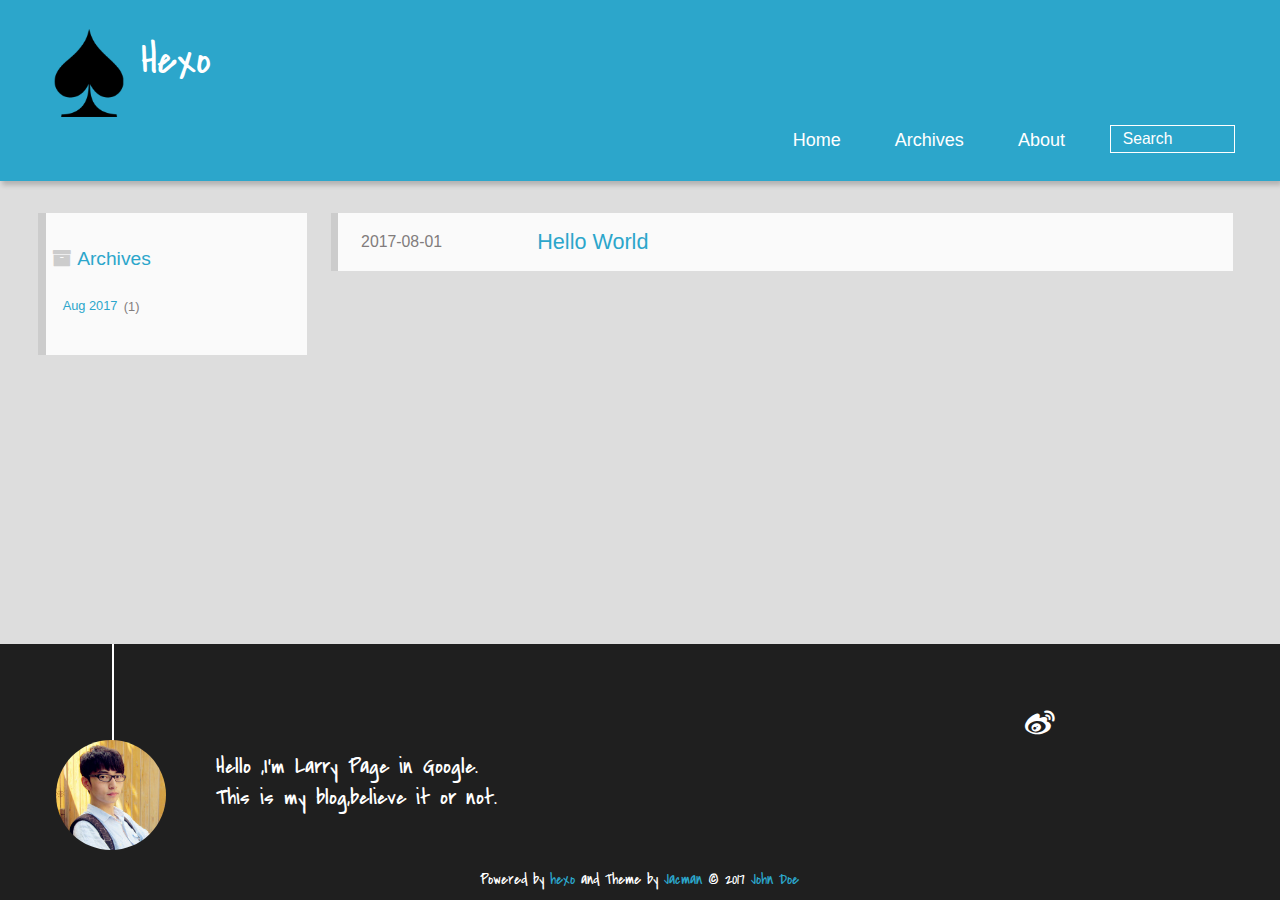
==== archives/index.html @ 09ef7fbb "Site updated: 2017-08-01 20:43:48" ====
<!DOCTYPE HTML>
<html >
<head>
  <meta charset="UTF-8">
  
    <title>Archives | Hexo</title>
    <meta name="viewport" content="width=device-width, initial-scale=1,user-scalable=no">
    
    <meta name="author" content="John Doe">
    

    
    <meta property="og:type" content="website">
<meta property="og:title" content="Hexo">
<meta property="og:url" content="http://adlz.xyz/archives/index.html">
<meta property="og:site_name" content="Hexo">
<meta name="twitter:card" content="summary">
<meta name="twitter:title" content="Hexo">

    
    <link rel="alternative" href="/atom.xml" title="Hexo" type="application/atom+xml">
    
    
    <link rel="icon" href="/img/favicon.ico">
    
    
    <link rel="apple-touch-icon" href="/img/jacman.jpg">
    <link rel="apple-touch-icon-precomposed" href="/img/jacman.jpg">
    
    <link rel="stylesheet" href="/css/style.css">
</head>

    <body>
      <header>
        
<div>
		
			<div id="imglogo">
				<a href="/"><img src="/img/logo.png" alt="Hexo" title="Hexo"/></a>
			</div>
			
			<div id="textlogo">
				<h1 class="site-name"><a href="/" title="Hexo">Hexo</a></h1>
				<h2 class="blog-motto"></h2>
			</div>
			<div class="navbar"><a class="navbutton navmobile" href="#" title="Menu">
			</a></div>
			<nav class="animated">
				<ul>
					<ul>
					 
						<li><a href="/">Home</a></li>
					
						<li><a href="/archives">Archives</a></li>
					
						<li><a href="/about">About</a></li>
					
					<li>
 					
					<form class="search" action="//google.com/search" method="get" accept-charset="utf-8">
						<label>Search</label>
						<input type="search" id="search" name="q" autocomplete="off" maxlength="20" placeholder="Search" />
						<input type="hidden" name="q" value="site:adlz.xyz">
					</form>
					
					</li>
				</ul>
			</nav>			
</div>
      </header>
      <div id="container">
        

<div class="archive-title" >
  <h2 class="archive-icon">Archives</h2>
  
  <div class="archiveslist archive-float clearfix">
   <ul class="archive-list"><li class="archive-list-item"><a class="archive-list-link" href="/archives/2017/08/">Aug 2017</a><span class="archive-list-count">1</span></li></ul>
 </div>
  
</div>
<div id="main" class="archive-part clearfix">
  <div id="archive-page">

  <section class="post" itemscope itemprop="blogPost">
  
    <a href="/2017/08/01/hello-world/" title="Hello World" itemprop="url">
  

    <time datetime="2017-08-01T06:17:21.633Z" itemprop="datePublished">2017-08-01</time>


    <h1 itemprop="name">Hello World</h1>

  </a>
</section>


  </div>
</div>

      </div>
      <footer><div id="footer" >
	
	<div class="line">
		<span></span>
		<div class="author"></div>
	</div>
	
	
	<section class="info">
		<p> Hello ,I&#39;m Larry Page in Google. <br/>
			This is my blog,believe it or not.</p>
	</section>
	 
	<div class="social-font" class="clearfix">
		
		<a href="http://weibo.com/2176287895" target="_blank" class="icon-weibo" title="微博"></a>
		
		
		
		
		
		
		
		
		
		
	</div>
			
		

		<p class="copyright">
		Powered by <a href="http://hexo.io" target="_blank" title="hexo">hexo</a> and Theme by <a href="https://github.com/wuchong/jacman" target="_blank" title="Jacman">Jacman</a> © 2017 
		
		<a href="/about" target="_blank" title="John Doe">John Doe</a>
		
		
		</p>
</div>
</footer>
      <script src="/js/jquery-2.0.3.min.js"></script>
<script src="/js/jquery.imagesloaded.min.js"></script>
<script src="/js/gallery.js"></script>
<script src="/js/jquery.qrcode-0.12.0.min.js"></script>

<script type="text/javascript">
$(document).ready(function(){ 
  $('.navbar').click(function(){
    $('header nav').toggleClass('shownav');
  });
  var myWidth = 0;
  function getSize(){
    if( typeof( window.innerWidth ) == 'number' ) {
      myWidth = window.innerWidth;
    } else if( document.documentElement && document.documentElement.clientWidth) {
      myWidth = document.documentElement.clientWidth;
    };
  };
  var m = $('#main'),
      a = $('#asidepart'),
      c = $('.closeaside'),
      o = $('.openaside');
  c.click(function(){
    a.addClass('fadeOut').css('display', 'none');
    o.css('display', 'block').addClass('fadeIn');
    m.addClass('moveMain');
  });
  o.click(function(){
    o.css('display', 'none').removeClass('beforeFadeIn');
    a.css('display', 'block').removeClass('fadeOut').addClass('fadeIn');      
    m.removeClass('moveMain');
  });
  $(window).scroll(function(){
    o.css("top",Math.max(80,260-$(this).scrollTop()));
  });
  
  $(window).resize(function(){
    getSize(); 
    if (myWidth >= 1024) {
      $('header nav').removeClass('shownav');
    }else{
      m.removeClass('moveMain');
      a.css('display', 'block').removeClass('fadeOut');
      o.css('display', 'none');
        
    }
  });
});
</script>










<link rel="stylesheet" href="/fancybox/jquery.fancybox.css" media="screen" type="text/css">
<script src="/fancybox/jquery.fancybox.pack.js"></script>
<script type="text/javascript">
$(document).ready(function(){ 
  $('.article-content').each(function(i){
    $(this).find('img').each(function(){
      if ($(this).parent().hasClass('fancybox')) return;
      var alt = this.alt;
      if (alt) $(this).after('<span class="caption">' + alt + '</span>');
      $(this).wrap('<a href="' + this.src + '" title="' + alt + '" class="fancybox"></a>');
    });
    $(this).find('.fancybox').each(function(){
      $(this).attr('rel', 'article' + i);
    });
  });
  if($.fancybox){
    $('.fancybox').fancybox();
  }
}); 
</script>



<!-- Analytics Begin -->



<script>
var _hmt = _hmt || [];
(function() {
  var hm = document.createElement("script");
  hm.src = "//hm.baidu.com/hm.js?e6d1f421bbc9962127a50488f9ed37d1";
  var s = document.getElementsByTagName("script")[0]; 
  s.parentNode.insertBefore(hm, s);
})();
</script>



<!-- Analytics End -->

<!-- Totop Begin -->

	<div id="totop">
	<a title="Back to Top"><img src="/img/scrollup.png"/></a>
	</div>
	<script src="/js/totop.js"></script>

<!-- Totop End -->

<!-- MathJax Begin -->
<!-- mathjax config similar to math.stackexchange -->


<!-- MathJax End -->

<!-- Tiny_search Begin -->

<!-- Tiny_search End -->

    </body>
   </html>
---- css/style.css ----
html,body,div,span,applet,object,iframe,h1,h2,h3,h4,h5,h6,p,blockquote,pre,a,abbr,acronym,address,big,cite,code,del,dfn,em,img,ins,kbd,q,s,samp,small,strike,strong,sub,sup,tt,var,dl,dt,dd,ol,ul,li,fieldset,form,label,legend,table,caption,tbody,tfoot,thead,tr,th,td{margin:0;padding:0;border:0;outline:0;font-weight:inherit;font-style:inherit;font-family:inherit;font-size:100%;vertical-align:baseline}body{line-height:1;color:#000;background:#fff}ol,ul{list-style:none}table{border-collapse:separate;border-spacing:0;vertical-align:middle}caption,th,td{text-align:left;font-weight:normal;vertical-align:middle}a img{border:none}/* custom Font*/
@font-face{font-family:"covered_by_your_graceregular";font-weight:normal;font-style:normal;src:url("../font/coveredbyyourgrace-webfont.eot");src:url("../font/coveredbyyourgrace-webfont.eot?#iefix") format('embedded-opentype'),url("../font/coveredbyyourgrace-webfont.svg#covered_by_your_graceregular") format('svg'),url("../font/coveredbyyourgrace-webfont.woff") format('woff'),url("../font/coveredbyyourgrace-webfont.ttf") format('truetype')}/* icon Font */
@font-face{font-family:"FontAwesome";font-style:normal;font-weight:normal;src:url("../font/fontawesome-webfont.eot?v=#4.0.3");src:url("../font/fontawesome-webfont.eot?#iefix&v=#4.0.3") format("embedded-opentype"),url("../font/fontawesome-webfont.woff?v=#4.0.3") format("woff"),url("../font/fontawesome-webfont.ttf?v=#4.0.3") format("truetype"),url("../font/fontawesome-webfont.svg#fontawesomeregular?v=#4.0.3") format("svg")}@font-face{font-family:"fontdiao";font-weight:normal;font-style:normal;src:url("../font/fontdiao.eot");src:url("../font/fontdiao.eot?#iefix") format('embedded-opentype'),url("../font/fontdiao.svg#fontdiao") format('svg'),url("../font/fontdiao.woff") format('woff'),url("../font/fontdiao.ttf") format('truetype')}/* Public style */
*{-webkit-margin-before:0;-webkit-margin-after:0}body{background:#ddd;font-family:"Helvetica Neue","Helvetica","Microsoft YaHei","WenQuanYi Micro Hei",Arial,sans-serif;font-size:100%;color:#817c7c;line-height:1.5;min-height:100vh;display:-webkit-flex;display:-webkit-box;display:-moz-box;display:-webkit-flex;display:-ms-flexbox;display:box;display:flex;-webkit-flex-direction:column;-webkit-box-orient:vertical;-moz-box-orient:vertical;-o-box-orient:vertical;-webkit-flex-direction:column;-ms-flex-direction:column;flex-direction:column}iframe{margin-top:10px}small{font-size:80%}sub,sup{font-size:75%;line-height:0;position:relative;vertical-align:baseline}sup{top:-.5em;padding-left:.3em}sub{bottom:-.25em}a{text-decoration:none;color:#817c7c;}a:hover,a:focus{outline:0;text-decoration:none;-webkit-transition:color 0.25s, background 0.5s;-moz-transition:color 0.25s, background 0.5s;-o-transition:color 0.25s, background 0.5s;-ms-transition:color 0.25s, background 0.5s;transition:color 0.25s, background 0.5s}a:hover:before{-webkit-transition:color 0.25s, background 0.5s;-moz-transition:color 0.25s, background 0.5s;-o-transition:color 0.25s, background 0.5s;-ms-transition:color 0.25s, background 0.5s;transition:color 0.25s, background 0.5s}input:focus{outline:none}input,button{margin:0;padding:0;}input::-moz-focus-inner,button::-moz-focus-inner{border:0;padding:0}h1{font-size:1.5em}.fa{display:inline-block;font-family:FontAwesome;font-style:normal;font-weight:normal;line-height:1;-webkit-font-smoothing:antialiased;-moz-osx-font-smoothing:grayscale}.clearfix{zoom:1}.clearfix:before,.clearfix:after{content:"";display:table}.clearfix:after{clear:both}::-webkit-input-placeholder{color:#fff;padding:2px 0 0 4px}::-moz-placeholder{color:#fff;padding:2px 0 0 4px}:-ms-input-placeholder{color:#fff;padding:2px 0 0 4px}::-webkit-input-placeholder::before{font-family:"FontAwesome";-webkit-font-smoothing:antialiased;-moz-osx-font-smoothing:grayscale;content:"\f002";padding-right:4px}::-moz-placeholder:before{font-family:"FontAwesome";-webkit-font-smoothing:antialiased;-moz-osx-font-smoothing:grayscale;content:"\f002";padding-right:4px}:-ms-input-placeholder::before{font-family:"FontAwesome";-webkit-font-smoothing:antialiased;-moz-osx-font-smoothing:grayscale;content:"\f002";padding-right:4px}input[type="search"]::-webkit-search-cancel-button,input[type="search"]::-webkit-search-decoration{-webkit-appearance:none}::-webkit-search-cancel-button:after{font-family:"FontAwesome";-webkit-font-smoothing:antialiased;-moz-osx-font-smoothing:grayscale;content:'\f00d';color:#fff;padding-right:4px}/* css3 animate */
.animated{-webkit-animation-fill-mode:both;-moz-animation-fill-mode:both;-o-animation-fill-mode:both;-ms-animation-fill-mode:both;animation-fill-mode:both;-webkit-animation-duration:1s;-moz-animation-duration:1s;-o-animation-duration:1s;-ms-animation-duration:1s;animation-duration:1s}@-webkit-keyframes fadeIn{0%{opacity:0;-ms-filter:"progid:DXImageTransform.Microsoft.Alpha(Opacity=0)";filter:alpha(opacity=0)}100%{opacity:1;-ms-filter:none;filter:none}}.fadeIn{-webkit-animation-name:fadeIn;-moz-animation-name:fadeIn;-o-animation-name:fadeIn;-ms-animation-name:fadeIn;animation-name:fadeIn}.fadeOut{-webkit-animation-name:fadeOut;-moz-animation-name:fadeOut;-o-animation-name:fadeOut;-ms-animation-name:fadeOut;animation-name:fadeOut}@-moz-keyframes fadeInDown{0%{opacity:0;-ms-filter:"progid:DXImageTransform.Microsoft.Alpha(Opacity=0)";filter:alpha(opacity=0);-webkit-transform:translateY(-20px);-moz-transform:translateY(-20px);-o-transform:translateY(-20px);-ms-transform:translateY(-20px);transform:translateY(-20px)}100%{opacity:1;-ms-filter:none;filter:none;-webkit-transform:translateY(0);-moz-transform:translateY(0);-o-transform:translateY(0);-ms-transform:translateY(0);transform:translateY(0)}}@-webkit-keyframes fadeInDown{0%{opacity:0;-ms-filter:"progid:DXImageTransform.Microsoft.Alpha(Opacity=0)";filter:alpha(opacity=0);-webkit-transform:translateY(-20px);-moz-transform:translateY(-20px);-o-transform:translateY(-20px);-ms-transform:translateY(-20px);transform:translateY(-20px)}100%{opacity:1;-ms-filter:none;filter:none;-webkit-transform:translateY(0);-moz-transform:translateY(0);-o-transform:translateY(0);-ms-transform:translateY(0);transform:translateY(0)}}@-o-keyframes fadeInDown{0%{opacity:0;-ms-filter:"progid:DXImageTransform.Microsoft.Alpha(Opacity=0)";filter:alpha(opacity=0);-webkit-transform:translateY(-20px);-moz-transform:translateY(-20px);-o-transform:translateY(-20px);-ms-transform:translateY(-20px);transform:translateY(-20px)}100%{opacity:1;-ms-filter:none;filter:none;-webkit-transform:translateY(0);-moz-transform:translateY(0);-o-transform:translateY(0);-ms-transform:translateY(0);transform:translateY(0)}}@keyframes fadeInDown{0%{opacity:0;-ms-filter:"progid:DXImageTransform.Microsoft.Alpha(Opacity=0)";filter:alpha(opacity=0);-webkit-transform:translateY(-20px);-moz-transform:translateY(-20px);-o-transform:translateY(-20px);-ms-transform:translateY(-20px);transform:translateY(-20px)}100%{opacity:1;-ms-filter:none;filter:none;-webkit-transform:translateY(0);-moz-transform:translateY(0);-o-transform:translateY(0);-ms-transform:translateY(0);transform:translateY(0)}}body >header{width:100%;-webkit-box-shadow:2px 4px 5px rgba(3,3,3,0.2);box-shadow:2px 4px 5px rgba(3,3,3,0.2);background:url("../") center #2ca6cb;color:#fff;padding:1em 0 .8em;}@media only screen and (min-width:1024px){body >header{padding:1.8em 0 1.5em}}body >header >div{width:95%;margin:0 auto;position:relative;overflow:hidden;}@media only screen and (min-width:1024px){body >header >div{width:93%}}body >header a{display:block;color:#fff}#imglogo{float:left;width:4em;height:4em;}@media only screen and (min-width:768px){#imglogo{width:5em}}@media only screen and (min-width:1024px){#imglogo{width:5.5em}}#imglogo img{width:4em;}@media only screen and (min-width:768px){#imglogo img{width:5em}}@media only screen and (min-width:1024px){#imglogo img{width:5.5em}}#textlogo{float:left;width:75%;margin-left:.5em;}#textlogo h1.site-name{width:86%;font-family:"covered_by_your_graceregular";font-size:200%;line-height:1.5;-webkit-font-smoothing:antialiased;-moz-osx-font-smoothing:grayscale;}@media only screen and (min-width:768px){#textlogo h1.site-name{font-size:240%}}@media only screen and (min-width:1024px){#textlogo h1.site-name{font-size:280%}}#textlogo h2.blog-motto{font-size:.7em;font-weight:normal;}@media only screen and (min-width:768px){#textlogo h2.blog-motto{font-size:100%}}@media only screen and (min-width:1024px){#textlogo h2.blog-motto{font-size:110%}}.navbar{position:absolute;width:2em;right:0;top:1em;padding:.5em;}@media only screen and (min-width:1024px){.navbar{display:none}}.navbutton::before{font-family:"FontAwesome";-webkit-font-smoothing:antialiased;-moz-osx-font-smoothing:grayscale;content:"\f0c9"}.navmobile::before{padding-left:1em}header nav{float:left;width:100%;font-size:112.5%;padding-top:.5em;max-height:.01em;-webkit-transition:max-height 1s ease-out;-moz-transition:max-height 1s ease-out;-o-transition:max-height 1s ease-out;-ms-transition:max-height 1s ease-out;transition:max-height 1s ease-out;}@media only screen and (min-width:568px){header nav{width:50%}}@media only screen and (min-width:1024px){header nav{float:right;width:auto;margin-top:1em;max-height:none}}@media only screen and (min-width:1024px){header nav ul{float:right}}@media only screen and (min-width:1024px){header nav ul li{float:left}}header nav ul li a{padding:.2em 0 .2em 1em;}@media only screen and (min-width:1024px){header nav ul li a{padding:.2em 1.5em}}header nav ul li a:hover{background:#1b7f9e;color:#e9cd4c}.shownav{max-height:40em}.search{padding:.1em 0 0 1em;}.search input{-webkit-appearance:textfield;font-size:.87em;line-height:1.7;border:1px solid #fff;color:#fff;background:transparent;width:80%;padding-left:.5em;}@media only screen and (min-width:1024px){.search input{width:8em;-webkit-transition:0.5s width;-moz-transition:0.5s width;-o-transition:0.5s width;-ms-transition:0.5s width;transition:0.5s width}.search input:focus{width:15em}}.search label{display:none}/* index layout */
#container{-webkit-flex:1;width:95%;margin:0 auto;overflow:hidden;}@media only screen and (min-width:768px){#container{width:96%}}@media only screen and (min-width:1024px){#container{width:94%}}@media only screen and (min-width:1560px){#container{width:82%}}#main{margin:1em 0 0;line-height:1.8;}@media only screen and (min-width:1024px){#main{margin:2em 0 0;width:75%;float:left;-webkit-transition:margin 0.5s ease-out;-moz-transition:margin 0.5s ease-out;-o-transition:margin 0.5s ease-out;-ms-transition:margin 0.5s ease-out;transition:margin 0.5s ease-out}}#main section.post{background:#fafafa;margin-bottom:.125em;}#main section.post a{display:block;border-left:.5em solid #ccc;-webkit-transition:border-left 0.45s;-moz-transition:border-left 0.45s;-o-transition:border-left 0.45s;-ms-transition:border-left 0.45s;transition:border-left 0.45s;padding:.5em;}@media only screen and (min-width:768px){#main section.post a{padding:1em}}#main section.post a:hover{border-left:.5em solid #2ca6cb}#main section.post a h1{color:#2ca6cb;line-height:2}#main section.post a p{color:#817c7c}#main section.post a time{color:#817c7c;display:block;margin:.5em 0;font-size:.9em}#main article.post-expand{background:#fafafa;margin-bottom:3.5em;}#main article.post-expand .img-logo{max-width:180px;max-height:96px;display:block !important;margin-right:.7em;margin-left:.7em;padding:0;float:right;clear:right}#main article.post-expand .img-topic{max-width:300px;max-height:1800px;display:block !important;margin-left:.7em;margin-right:.7em;padding:0;float:right;clear:right}#main article.post-expand .article-more-link a{display:inline-block;line-height:1em;padding:6px 15px;border-radius:15px;background:#ddd;color:#817c7c;text-decoration:none;}#main article.post-expand .article-more-link a:hover{background:#2ca6cb;color:#fff;text-decoration:none}#archive-page section.post a{font-size:.9em;padding:.5em !important;}@media only screen and (min-width:768px){#archive-page section.post a time{padding-left:1em}}.moveMain{margin-left:10% !important}.unexpand .prev{border-left:.5em solid #ccc;}.unexpand .prev:hover{border-left:.5em solid #2ca6cb}#page-nav{background:#fafafa;text-align:center;overflow:hidden;}#page-nav a{display:inline-block;padding:.5em 1em}#page-nav a{color:#2ca6cb;}#page-nav a:hover{background:#ccc;color:#2ca6cb}#page-nav .prev{float:left;-webkit-transition:border-left 0.5s;-moz-transition:border-left 0.5s;-o-transition:border-left 0.5s;-ms-transition:border-left 0.5s;transition:border-left 0.5s;}#page-nav .prev span:before{font-family:"FontAwesome";-webkit-font-smoothing:antialiased;-moz-osx-font-smoothing:grayscale;content:"\f053";padding-right:.5em}#page-nav .next{float:right;}#page-nav .next span:before{font-family:"FontAwesome";-webkit-font-smoothing:antialiased;-moz-osx-font-smoothing:grayscale;content:"\f054";padding-left:.5em}#page-nav .page-number{display:none;padding:.5em 1em;}@media only screen and (min-width:768px){#page-nav .page-number{display:inline-block}}#page-nav .current{color:#b8b8b8;font-weight:bold}#page-nav .space{color:#2ca6cb}/* page layout */
@media only screen and (min-width:1024px){.page{margin-left:10% !important}}/* archive layout */
.category-icon:before,.tag-icon:before,.archive-icon:before{font-family:"FontAwesome";-webkit-font-smoothing:antialiased;-moz-osx-font-smoothing:grayscale;color:#ccc;font-size:100%;padding-right:.3em}.category-icon:before{content:"\f07b"}.tag-icon:before{content:"\f02c"}.archive-icon:before{content:"\f187"}.archive-title{margin:1em 0;padding:2em;background:#fafafa;border-left:.5em solid #ccc;}@media only screen and (min-width:1024px){.archive-title{margin:2em 0;width:18.5%;padding-left:.5%;float:left}}.archive-title h2{width:90%;color:#2ca6cb;font-size:120%}.archive-title a{color:#2ca6cb;-webkit-transition:color 0.5s;-moz-transition:color 0.5s;-o-transition:color 0.5s;-ms-transition:color 0.5s;transition:color 0.5s;}.archive-title a:hover{color:#2ca6cb;-webkit-transition:color 0.5s;-moz-transition:color 0.5s;-o-transition:color 0.5s;-ms-transition:color 0.5s;transition:color 0.5s}.current{color:#ea6753 !important}@media only screen and (min-width:768px){.archive-part{min-height:200px}}@media only screen and (min-width:1024px){.archive-part{float:right;margin-left:2% !important}}.archive-part section.post{width:100%;}.archive-part section.post time{font-size:1.1em !important;float:left;}@media only screen and (max-width:568px){.archive-part section.post time{width:100%}}@media only screen and (min-width:568px){.archive-part section.post time{width:20%}}@media only screen and (min-width:768px){.archive-nav{width:100%;float:left;margin-top:1em}}/* tags&categories layout */
.all-list-box{min-height:400px}.post,.page,.link,.photo{background:#fafafa;}.post a,.page a,.link a,.photo a{color:#2ca6cb;}.post a:hover,.page a:hover,.link a:hover,.photo a:hover{color:#ea6753}@media only screen and (min-width:768px){article header.article-info{border-bottom:1px solid #dbdbdb}}article header.article-info >h1{padding:.2em 3%;font-size:170%;line-height:1.5;word-wrap:break-word;word-break:normal;-webkit-font-smoothing:antialiased;-moz-osx-font-smoothing:grayscale;border-left:5px solid #2ca6cb}@media only screen and (min-width:1024px){article header.article-info >h1{font-size:200%;padding-top:.3em}}article header.article-info >p.article-author{padding:.3em 4% .3em 0;text-align:right;border-bottom:1px solid #dbdbdb;}@media only screen and (min-width:768px){article header.article-info >p.article-author{float:right;border-bottom:none}}article header.article-info >p.article-time{padding-top:.5em;font-size:.8em;text-align:center;margin-bottom:-2.7em;}@media only screen and (min-width:768px){article header.article-info >p.article-time{float:right;margin-right:1em;padding-top:.1em;font-size:.9em}}article header.article-info >p.article-time:before{font-family:"FontAwesome";font-size:130%;content:"\f017";-webkit-font-smoothing:antialiased;-moz-osx-font-smoothing:grayscale}article .article-content{padding:1.5em 4%;color:#413f3f;font-size:100%;}article .article-content:before,article .article-content:after{content:"";display:block;clear:both}article .article-content .kb{padding:.1em .6em;border:1px solid #ccc;background-color:code-color;color:#8f8f8f;-webkit-box-shadow:0 1px 0 rgba(0,0,0,0.2),0 0 0 2px #fff inset;box-shadow:0 1px 0 rgba(0,0,0,0.2),0 0 0 2px #fff inset;border-radius:3px;display:inline-block;margin:0 .1em;text-shadow:0 1px 0 #fff;line-height:1.5;white-space:nowrap}article .article-content h1,article .article-content h2{font-size:180%;line-height:1.2em;padding-bottom:.3em;margin-top:1.5em;border-bottom:2px solid #dbdbdb}article .article-content h3{font-size:140%;line-height:1em;margin-top:1.3em}article .article-content h4,article .article-content h5,article .article-content h6{font-size:140%}article .article-content h1,article .article-content h2,article .article-content h3,article .article-content h4,article .article-content h5,article .article-content h6{color:#333;-webkit-font-smoothing:antialiased;-moz-osx-font-smoothing:grayscale;}article .article-content h1 >code,article .article-content h2 >code,article .article-content h3 >code,article .article-content h4 >code,article .article-content h5 >code,article .article-content h6 >code{color:#a3a3a3}article .article-content hr{border:1px solid #dbdbdb}article .article-content strong{font-weight:bold}article .article-content em{font-style:italic}article .article-content acronym,article .article-content abbr{border-bottom:1px dotted}article .article-content blockquote{border-left:.2em solid #2ca6cb;margin:.65em 0 .65em 1%;padding-left:1%;line-height:1.5;font-size:100%;color:#808080;}article .article-content blockquote footer{background:#fafafa;padding:0;margin:0;font-size:80%;line-height:1em}article .article-content blockquote cite{font-style:italic;padding-left:.5em}article .article-content ul,article .article-content ol{padding-left:1.5em;font-size:100%;padding-top:.7em;}@media only screen and (min-width:768px){article .article-content ul,article .article-content ol{padding-left:1.5em}}article .article-content ul li{list-style:disc;text-align:match-parent}article .article-content ol li{list-style-type:decimal}article .article-content dl dt{font-weight:blod}article .article-content ul li>code,article .article-content ol li>code,article .article-content p code,article .article-content strong code,article .article-content em code,article .article-content table th>code,article .article-content table td>code{font-family:Monaco,Menlo,Consolas,Courier New,monospace;background:#eee;color:#d14;border:1px solid #d6d6d6;padding:0 5px;margin:0 2px;font-size:90%;white-space:nowrap;text-shadow:0 1px #fff;-webkit-border-radius:.25em;border-radius:.25em}article .article-content p{line-height:1.5;margin-top:.7em;}@media only screen and (min-width:1024px){article .article-content p{margin-top:1em}}article .article-content img,article .article-content video,article .article-content figure img{max-width:100%;height:auto;vertical-align:middle;padding-top:.5em;}@media only screen and (min-width:1024px){article .article-content img,article .article-content video,article .article-content figure img{padding-top:.7em}}article .article-content .img-topic,article .article-content .img-logo{display:none}article .article-content .img-center{display:block;margin:auto}article .article-content .img-shadow{-webkit-box-shadow:0 0 2px 3px #ddd;box-shadow:0 0 2px 3px #ddd}article .article-content figcaption,article .article-content .caption{display:block;margin-top:.3em;color:#808080;position:relative;font-size:.9em;padding-left:1.3em;}article .article-content figcaption:before,article .article-content .caption:before{content:'\f040';position:absolute;font:.9em "FontAwesome";position:absolute;left:0;top:.3em}article .article-content .video-container{position:relative;padding-top:56%;height:0;overflow:hidden;}article .article-content .video-container iframe,article .article-content .video-container object,article .article-content .video-container embed{position:absolute;top:0;left:0;width:100%;height:100%;margin-top:0}article .article-content table{max-width:100%;border-collapse:collapse;border-spacing:0;margin-top:1em;}article .article-content table th{font-weight:bold;border-bottom:2px solid #dbdbdb;padding:.5em;line-height:1.3em}article .article-content table td{border-bottom:1px solid #dbdbdb;padding:.5em;line-height:1.3em}article .article-content .pullquote{text-align:left;width:45%;margin:0;border:none}article .article-content .left{margin-left:.5em;margin-right:1em;float:left}article .article-content .right{margin-right:.5em;margin-left:1em;float:right}footer.article-footer{background:#fafafa;padding:0 4%;margin:0;border-top:1px solid #dbdbdb}.article-share{float:right;width:100%;}@media only screen and (min-width:568px){.article-share{width:60%}}@media only screen and (min-width:768px){.article-share{width:16.5em}}.article-share .share-jiathis{padding:.5em 0;margin-top:.3em}.share span{float:right;height:3em;width:1em;margin-right:.5em;position:relative;color:#d6d6d6;}.share span:before{font-family:"FontAwesome";content:"\f064";font-size:1em;-webkit-font-smoothing:antialiased;-moz-osx-font-smoothing:grayscale;width:1.5em;height:1.5em;position:absolute;top:50%;left:50%;margin-top:-.75em;margin-left:-.75em}.share a{float:right;width:3em;height:3em;display:block;position:relative;}.share a:before{font-size:1.2em;font-family:"FontAwesome";text-align:center;color:#817c7c;-webkit-font-smoothing:antialiased;-moz-osx-font-smoothing:grayscale;width:1.5em;height:1.5em;position:absolute;top:50%;left:50%;margin-top:-.75em;margin-left:-.75em}.share a:hover:before{color:#fff}.article-share-twitter:before{content:"\f099"}.article-share-twitter:hover{background:#00aced;text-shadow:0 1px #008abe}.article-share-facebook:before{content:"\f09a"}.article-share-facebook:hover{background:#3b5998;text-shadow:0 1px #2f477a}.article-share-weibo:before{content:"\f18a"}.article-share-weibo:hover{background:#c64d3e;text-shadow:0 1px #a13c2f}.article-share-qrcode:before{font-family:"fontdiao" !important;content:"\f132"}.article-share-qrcode:hover{background:#49ae0f;text-shadow:0 1px #3a8b0c}.article-share-renren:before{content:"\f18b"}.article-share-renren:hover{background:#369;text-shadow:0 1px #29527a}.article-back-to-top:before{content:"\f062"}.article-back-to-top:hover{background:#762c54;text-shadow:0 1px #5e2343}.hoverqrcode{background:#fff;border:3px solid #2ca6cb;border-radius:10px;display:inline-block;position:absolute}.overlay{display:none !important}.comments-count{color:#d6d6d6;margin-top:.3em;padding:.5em 0;float:right;}.comments-count span:before{font-family:"FontAwesome";-webkit-font-smoothing:antialiased;-moz-osx-font-smoothing:grayscale;content:"\f075"}@media only screen and (max-width:568px){.comments-count{float:left}}.comments-count-link{padding:.5em;margin:0 .3em;}.comments-count-link:hover{color:#fff !important;background:#2ca6cb}.article-tags,.article-categories{padding:.5em 0;float:left;}@media only screen and (max-width:568px){.article-tags,.article-categories{margin-right:1em !important}}.article-tags{color:#d6d6d6;}@media only screen and (max-width:568px){.article-tags{margin-left:0}}.article-tags span{position:relative;float:left;width:1em;height:2em;margin-right:.5em;}.article-tags span:before{font-family:"FontAwesome";-webkit-font-smoothing:antialiased;-moz-osx-font-smoothing:grayscale;width:1.2em;height:1.2em;position:absolute;top:50%;left:50%;margin-top:-.6em;margin-left:-.6em;content:"\f02c"}.article-tags a{float:left;padding:0 .3em;margin:.3em;background:#e6e6e6;}.article-tags a:hover{color:#fff;background:#2ca6cb}.article-categories{color:#d6d6d6;margin-top:.3em;margin-right:3em;}.article-categories span:before{font-family:"FontAwesome";-webkit-font-smoothing:antialiased;-moz-osx-font-smoothing:grayscale;content:"\f07b"}.article-category-link{padding:.5em;margin:0 .3em;}.article-category-link:hover{color:#fff !important;background:#2ca6cb}.article-nav{padding:0 10%;}@media only screen and (min-width:768px){.article-nav{padding:0 4%}}.article-nav strong{font-size:1em;font-weight:bold}.article-nav a{display:block;overflow:hidden}.article-nav .prev a:hover,.article-nav .next a:hover{background:#2ca6cb;color:#fff}.article-nav .prev{width:100%;float:left;}.article-nav .prev strong{padding-left:1.8em}.article-nav .prev span:before{font-family:"FontAwesome";-webkit-font-smoothing:antialiased;-moz-osx-font-smoothing:grayscale;content:"\f053";padding-right:.5em}@media only screen and (min-width:768px){.article-nav .prev{width:45%;float:left}}.article-nav .next{width:100%;float:left;text-align:left;}.article-nav .next strong{padding-left:1.5em}.article-nav .next span:before{font-family:"FontAwesome";-webkit-font-smoothing:antialiased;-moz-osx-font-smoothing:grayscale;content:"\f054";padding-right:.5em}@media only screen and (min-width:768px){.article-nav .next{width:45%;float:right;text-align:right}.article-nav .next strong{padding-right:1.8em}.article-nav .next span:before{content:none}.article-nav .next span:after{font-family:"FontAwesome";-webkit-font-smoothing:antialiased;-moz-osx-font-smoothing:grayscale;content:"\f054";padding-left:.5em}}section.comment{padding:0 4%;margin:1em 0}.toc-article{background:#eee;margin:1.6em 0 0 2em;padding:1em;-webkit-border-radius:4px;border-radius:4px;border:1px solid #ddd;}.toc-article strong{padding:.3em 0}.toc-article ul li{list-style:disc;text-align:match-parent;margin:.5em 0}.toc-article ol li{list-style-type:decimal;margin:.5em 0}#toc{line-height:1.3em;font-size:.8em;float:right;}#toc .toc{padding:0;}#toc .toc li{list-style-type:none}#toc .toc-child{padding-left:1.5em;padding-top:0}#toc.toc-aside{display:none;width:13%;position:fixed;right:2%;top:320px;overflow:hidden;line-height:1.5em;font-size:1em;color:#333;opacity:.6;-ms-filter:"progid:DXImageTransform.Microsoft.Alpha(Opacity=60)";filter:alpha(opacity=60);-webkit-transition:opacity 1s ease-out;-moz-transition:opacity 1s ease-out;-o-transition:opacity 1s ease-out;-ms-transition:opacity 1s ease-out;transition:opacity 1s ease-out;}#toc.toc-aside strong{padding:.3em 0;color:#817c7c}#toc.toc-aside:hover{-webkit-transition:opacity 0.3s ease-out;-moz-transition:opacity 0.3s ease-out;-o-transition:opacity 0.3s ease-out;-ms-transition:opacity 0.3s ease-out;transition:opacity 0.3s ease-out;opacity:1;-ms-filter:none;filter:none}#toc.toc-aside a{-webkit-transition:color 1s ease-out;-moz-transition:color 1s ease-out;-o-transition:color 1s ease-out;-ms-transition:color 1s ease-out;transition:color 1s ease-out;}#toc.toc-aside a:hover{color:#2ca6cb;-webkit-transition:color 0.3s ease-out;-moz-transition:color 0.3s ease-out;-o-transition:color 0.3s ease-out;-ms-transition:color 0.3s ease-out;transition:color 0.3s ease-out}.active{color:#2ca6cb !important}.openaside{display:none;position:fixed;right:7.5%;top:260px;}.openaside a{display:block;color:#fff;border:1px solid #fff;border-radius:5px;background:#2ca6cb;padding:.2em .55em;}.openaside a::before{font-family:"FontAwesome";-webkit-font-smoothing:antialiased;-moz-osx-font-smoothing:grayscale;content:"\f0c9"}.closeaside{display:none;}.closeaside a{color:#2ca6cb;}.closeaside a:hover{color:#2ca6cb}.closeaside a::before{font-family:"FontAwesome";-webkit-font-smoothing:antialiased;-moz-osx-font-smoothing:grayscale;content:"\f0c9"}@media only screen and (min-width:1024px){.closeaside{display:block;position:absolute;right:25px;top:22px}}#asidepart{background:#fafafa;margin:1em 0 0;padding:.5em 2% 1em;}@media only screen and (min-width:1024px){#asidepart{position:relative;float:left;width:18%;margin:2em 0 0 3%}}.asidetitle{font-size:1.1em;color:#2ca6cb;padding:0 0 .3125em 0;border-bottom:.1875em solid #ccc;}.asidetitle a{color:#2ca6cb;}.asidetitle a:hover{color:#2ca6cb;-webkit-transition:color 0.5s;-moz-transition:color 0.5s;-o-transition:color 0.5s;-ms-transition:color 0.5s;transition:color 0.5s}@media only screen and (min-width:768px){.categorieslist{width:45%;float:left;margin:0 5% 0 0}}@media only screen and (min-width:1024px){.categorieslist{width:100%;float:none;margin:1em 0 0}}.categorieslist li{border-bottom:1px solid #ccc;}.categorieslist li a{display:block;padding:.5em 5%;}.categorieslist li a:hover{color:#2ca6cb}.tagslist{margin:1em 0 0;}@media only screen and (min-width:768px){.tagslist{width:45%;float:left;margin:0 5% 0 0}}@media only screen and (min-width:1024px){.tagslist{width:100%;float:none;margin:1em 0 0}}.tagslist ul{padding:.5em 0}.tagslist ul li{float:left;}.tagslist ul li a{display:block;margin:.3125em;padding:.125em .3125em;background:#dbdbdb;}.tagslist ul li a:hover{color:#2ca6cb;background:#e6e6e6}.rsspart{background:#2ca6cb;width:100%;}@media only screen and (min-width:768px){.rsspart{float:left;width:45%;margin:0 5% 0 0}}@media only screen and (min-width:1024px){.rsspart{width:100%;float:none;margin:1em 0 0}}.rsspart a{color:#fff;display:block;padding:.625em 0;text-align:center;}.rsspart a:hover{color:#2ca6cb;background:#fafafa}.rsspart a::before{font-family:"FontAwesome";-webkit-font-smoothing:antialiased;-moz-osx-font-smoothing:grayscale;padding-right:.5em;content:"\f09e"}.archiveslist{padding-right:1em;}@media only screen and (min-width:1024px){.archiveslist{width:100%;float:none;margin:1em 0 0}}.archiveslist li{font-size:.8em;line-height:2em;}.archiveslist li a{padding:.5em;}.archiveslist li a:hover{color:#2ca6cb;-webkit-transition:color 0.25s;-moz-transition:color 0.25s;-o-transition:color 0.25s;-ms-transition:color 0.25s;transition:color 0.25s}.archiveslist .archive-list-count:before{content:"("}.archiveslist .archive-list-count:after{content:")"}.archive-list{padding:.5em 0}.archive-float ul{padding:0}.archive-float li{float:left;margin:.3em;}@media only screen and (min-width:1024px){.archive-float li{float:none}}@media only screen and (min-width:768px){.tagcloudlist{width:45%;float:left;margin:0 5% 0 0}}@media only screen and (min-width:1024px){.tagcloudlist{width:100%;float:none;margin:1em 0 0}}.tagcloudlist .tagcloudlist a{padding:.2em;display:block;float:left;}.tagcloudlist .tagcloudlist a:hover{color:#2ca6cb;-webkit-transition:color 0.25s;-moz-transition:color 0.25s;-o-transition:color 0.25s;-ms-transition:color 0.25s;transition:color 0.25s}.linkslist{margin-top:.5em;}@media only screen and (min-width:768px){.linkslist{width:45%;float:left;margin:0 5% 0 0}}@media only screen and (min-width:1024px){.linkslist{width:100%;float:none;margin:1em 0 0}}.linkslist ul{padding:.5em 0;}.linkslist ul a{font-size:1em;line-height:1.5;display:block;padding:0 3%;}.linkslist ul a:hover{color:#2ca6cb;-webkit-transition:color 0.25s;-moz-transition:color 0.25s;-o-transition:color 0.25s;-ms-transition:color 0.25s;transition:color 0.25s}.weiboshow{margin-top:.5em;}@media only screen and (min-width:768px){.weiboshow{width:45%;float:left;margin:0 5% 0 0}}@media only screen and (min-width:1024px){.weiboshow{width:100%;float:none;margin:1em 0 0}}.weiboshow iframe{padding:.5em 0}.doubanshow{margin-top:.5em;}@media only screen and (min-width:768px){.doubanshow{width:45%;float:left;margin:0 5% 0 0}}@media only screen and (min-width:1024px){.doubanshow{width:100%;float:none;margin:1em 0 0}}.doubanshow div{padding:.5em 0}.github-card{margin-top:1.5em;}@media only screen and (min-width:768px){.github-card{width:45%;float:left;margin:0 5% 0 0}}@media only screen and (min-width:1024px){.github-card{width:100%;float:none;margin:1em 0 0}}.github-card div{padding:.5em 0}footer{margin-top:1em;background:#1f1f1f;padding:0 2% .5em}#footer{width:95%;margin:0 auto;overflow:hidden;position:relative;}#footer .line{width:100%;height:14em;margin:0 auto;}@media only screen and (min-width:768px){#footer .line{width:10em;float:left;position:relative}}#footer .line span{display:block;width:.5em;height:6.25em;border-right:.125em solid #fff;margin:0 auto;}@media only screen and (min-width:768px){#footer .line span{position:absolute;left:3em;margin:0 0 1.5em}}.author{width:6.875em;height:6.875em;margin:0 auto;background:no-repeat url("../img/author.jpg") left top;-webkit-background-size:6.875em 6.875em;-moz-background-size:6.875em 6.875em;background-size:6.875em 6.875em;border-radius:3.4375em;-webkit-transition:-webkit-transform 2s ease-out;-moz-transition:-moz-transform 2s ease-out;-o-transition:-o-transform 2s ease-out;-ms-transition:-ms-transform 2s ease-out;transition:transform 2s ease-out;}.author:hover{-webkit-transform:rotateZ(360deg);-moz-transform:rotateZ(360deg);-o-transform:rotateZ(360deg);-ms-transform:rotateZ(360deg);transform:rotateZ(360deg)}@media only screen and (min-width:768px){.author{position:absolute;top:6em;margin:0 0 1.5em}}.info{font-family:"covered_by_your_graceregular";-webkit-font-smoothing:antialiased;-moz-osx-font-smoothing:grayscale;font-size:150%;line-height:1.3em;width:90%;margin:0 auto;color:#fff;}@media only screen and (min-width:768px){.info{margin:4.5em 0 2em 0;float:left;width:75%}}.social-font{width:100%;margin:0 auto;float:left;padding-left:3%;}@media only screen and (min-width:568px){.social-font{padding-left:20%}}@media only screen and (min-width:768px){.social-font{width:15em;position:absolute;right:-2em;top:3em}}.social-font a{float:left;display:block;width:14%;color:#fff;font-size:185%;padding:.5em;}@media only screen and (min-width:1024px){.social-font a{padding:.3em}}.social-font a:hover:before{color:#2ca6cb}.icon-weibo:before,.icon-github:before,.icon-twitter:before,.icon-facebook:before,.icon-stack-overflow:before,.icon-email:before,.icon-google_plus:before,.icon-linkedin:before{font-family:"FontAwesome";-webkit-font-smoothing:antialiased;-moz-osx-font-smoothing:grayscale}.icon-weibo:before{content:"\f18a"}.icon-github:before{content:"\f09b"}.icon-twitter:before{content:"\f099"}.icon-facebook:before{content:"\f09a"}.icon-stack-overflow:before{content:"\f16c"}.icon-email:before{content:"\f003"}.icon-google_plus:before{content:"\f0d5"}.icon-linkedin:before{content:"\f08c"}.icon-douban:before{font-family:"fontdiao";-webkit-font-smoothing:antialiased;-moz-osx-font-smoothing:grayscale;content:"\f111"}.icon-zhihu:before{font-family:"fontdiao";-webkit-font-smoothing:antialiased;-moz-osx-font-smoothing:grayscale;content:"\f142"}.copyright{-webkit-font-smoothing:antialiased;-moz-osx-font-smoothing:grayscale;font-family:"covered_by_your_graceregular";width:100%;color:#fff;text-align:center;}@media only screen and (min-width:768px){.copyright{float:left}}.copyright a{color:#2ca6cb;}.copyright a:hover{color:#2ca6cb;text-decoration:underline}.cc-license{width:100%;float:left;text-align:center;}.cc-license .cc-opacity{opacity:.7;-ms-filter:"progid:DXImageTransform.Microsoft.Alpha(Opacity=70)";filter:alpha(opacity=70);border-bottom:none;}.cc-license .cc-opacity:hover{opacity:.9;-ms-filter:"progid:DXImageTransform.Microsoft.Alpha(Opacity=90)";filter:alpha(opacity=90)}.cc-license img{display:inline-block}.article-content pre,.article-content .highlight,.article-content .highlight pre{background:#eee;margin:.5em 0;padding:.5em 2%;color:#4d4d4c;line-height:1.5;font-size:.8em;-webkit-border-radius:.35em;border-radius:.35em;word-wrap:break-word;}@media only screen and (min-width:568px){.article-content pre,.article-content .highlight,.article-content .highlight pre{font-size:.9em}}.article-content .highlight .gutter pre,.article-content .gist .gist-file .gist-data .line-numbers{color:#999;font-size:.4em;}@media only screen and (min-width:568px){.article-content .highlight .gutter pre,.article-content .gist .gist-file .gist-data .line-numbers{font-size:.9em;line-height:1.5}}.article-content pre{font-family:Monaco,Menlo,Consolas,Courier New,monospace;}.article-content .highlight{overflow:auto;font-size:.4em;}@media only screen and (min-width:568px){.article-content .highlight{font-size:.9em}}.article-content .highlight pre{border:none;margin:0;padding:0}.article-content .highlight table{margin:0;width:auto}.article-content .highlight td{border:none;padding:0}.article-content .highlight figcaption{zoom:1;font-size:.85em;text-align:left;color:#8e908c;line-height:1em;padding:.5em 0;margin-bottom:.5em;}.article-content .highlight figcaption:before,.article-content .highlight figcaption:after{content:"";display:table}.article-content .highlight figcaption:after{clear:both}.article-content .highlight figcaption a{float:right}.article-content .highlight .gutter pre{text-align:right;padding-right:1.5em}.article-content .highlight .line{height:20px}.article-content .gist{margin:.5em 0;background:#eee;padding:1em 2%;-webkit-border-radius:.35em;border-radius:.35em;}.article-content .gist .gist-file{border:none;font-family:Monaco,Menlo,Consolas,Courier New,monospace;margin:0;}.article-content .gist .gist-file .gist-data{background:none;border:none;}.article-content .gist .gist-file .gist-data .line-numbers{background:none;border:none;padding:0 1.5em 0 0}.article-content .gist .gist-file .gist-data .line-data{padding:0 !important}.article-content .gist .gist-file .highlight{margin:0;padding:0;border:none;background:#eee}.article-content .gist .gist-file .gist-meta{background:#eee;color:#8e908c;font:.85em "Georgia",serif;text-shadow:0 0;padding:0;margin-top:1em;}.article-content .gist .gist-file .gist-meta a{color:#2ca6cb;font-weight:normal;}.article-content .gist .gist-file .gist-meta a:hover{color:#2ca6cb}pre .comment,pre .title{color:#8e908c}pre .variable,pre .attribute,pre .tag,pre .regexp,pre .ruby .constant,pre .xml .tag .title,pre .xml .pi,pre .xml .doctype,pre .html .doctype,pre .css .id,pre .css .class,pre .css .pseudo{color:#c82829}pre .number,pre .preprocessor,pre .built_in,pre .literal,pre .params,pre .constant{color:#f5871f}pre .class,pre .ruby .class .title,pre .css .rules .attribute{color:#718c00}pre .string,pre .value,pre .inheritance,pre .header,pre .ruby .symbol,pre .xml .cdata{color:#718c00}pre .css .hexcolor{color:#3e999f}pre .function,pre .python .decorator,pre .python .title,pre .ruby .function .title,pre .ruby .title .keyword,pre .perl .sub,pre .javascript .title,pre .coffeescript .title{color:#4271ae}pre .keyword,pre .javascript .function{color:#8959a8}.gallery{overflow:hidden;position:relative;}.gallery:hover .control{opacity:1;-ms-filter:none;filter:none}.gallery img{min-width:100%;max-width:100%;height:auto;position:absolute;top:0;left:0;opacity:0;-ms-filter:"progid:DXImageTransform.Microsoft.Alpha(Opacity=0)";filter:alpha(opacity=0)}.gallery .control{opacity:0;-ms-filter:"progid:DXImageTransform.Microsoft.Alpha(Opacity=0)";filter:alpha(opacity=0);-webkit-transition:0.3s;-moz-transition:0.3s;-o-transition:0.3s;-ms-transition:0.3s;transition:0.3s}.gallery .prev,.gallery .next{position:absolute;top:0;width:50%;height:100%;cursor:pointer;}.gallery .prev:before,.gallery .next:before{position:absolute;font:24px/1 "FontAwesome";text-align:center;width:24px;text-shadow:0 0 15px rgba(0,0,0,0.5);color:#fff;margin-top:-12px;top:50%}.gallery .prev{left:0;}.gallery .prev:before{content:'\f053';left:10px}.gallery .next{right:0;}.gallery .next:before{content:'\f054';right:10px}#totop{position:fixed;bottom:5em;right:1em;cursor:pointer;}@media only screen and (max-width:1024px){#totop{display:none !important}}
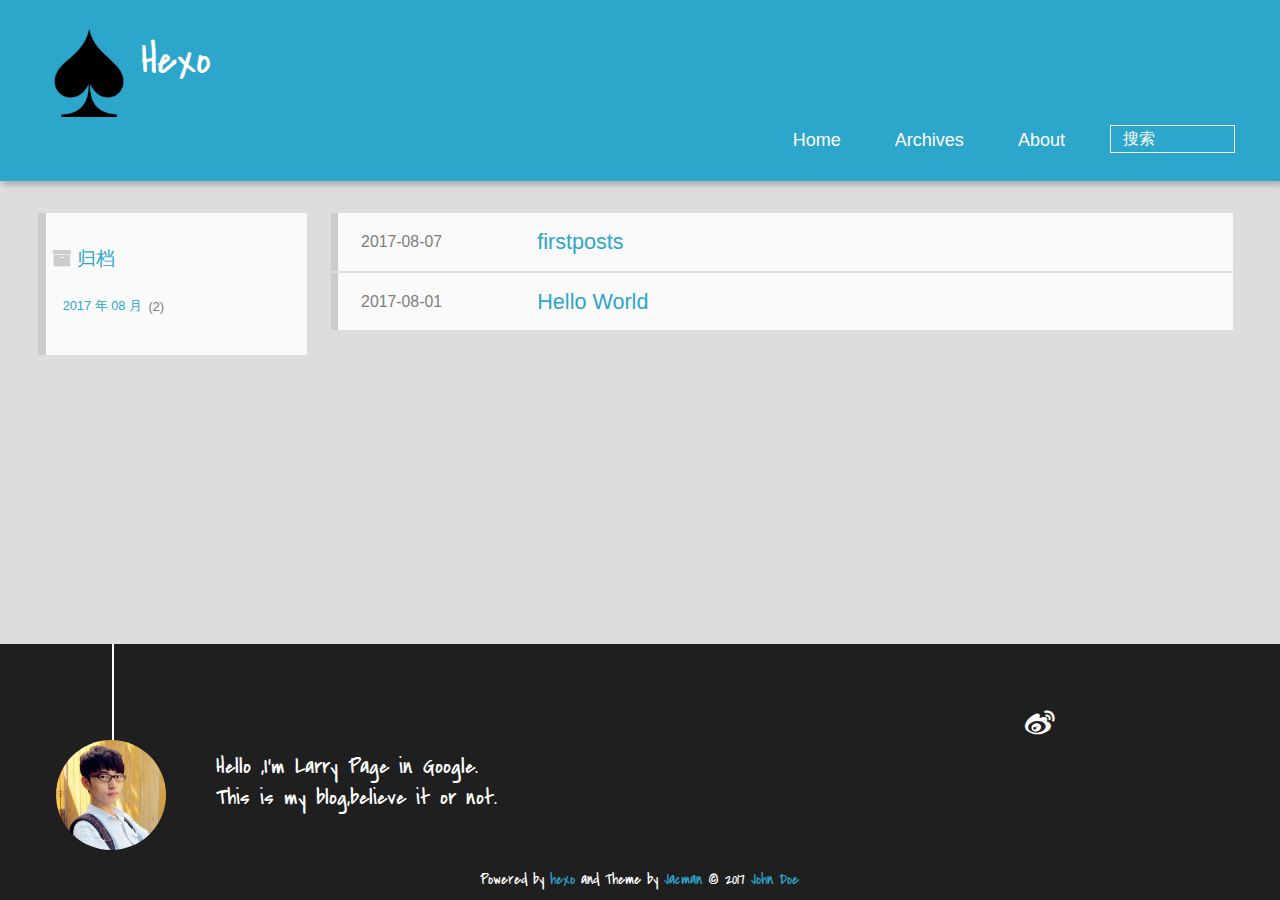
==== commit 34a81161: "Site updated: 2017-08-07 16:58:02" ====
--- a/archives/index.html
+++ b/archives/index.html
@@ -4,7 +4,7 @@
 <head>
   <meta charset="UTF-8">
   
-    <title>Archives | Hexo</title>
+    <title>归档 | Hexo</title>
     <meta name="viewport" content="width=device-width, initial-scale=1,user-scalable=no">
     
     <meta name="author" content="John Doe">
@@ -44,7 +44,7 @@
 				<h1 class="site-name"><a href="/" title="Hexo">Hexo</a></h1>
 				<h2 class="blog-motto"></h2>
 			</div>
-			<div class="navbar"><a class="navbutton navmobile" href="#" title="Menu">
+			<div class="navbar"><a class="navbutton navmobile" href="#" title="菜单">
 			</a></div>
 			<nav class="animated">
 				<ul>
@@ -60,7 +60,7 @@
  					
 					<form class="search" action="//google.com/search" method="get" accept-charset="utf-8">
 						<label>Search</label>
-						<input type="search" id="search" name="q" autocomplete="off" maxlength="20" placeholder="Search" />
+						<input type="search" id="search" name="q" autocomplete="off" maxlength="20" placeholder="搜索" />
 						<input type="hidden" name="q" value="site:adlz.xyz">
 					</form>
 					
@@ -73,15 +73,28 @@
         
 
 <div class="archive-title" >
-  <h2 class="archive-icon">Archives</h2>
+  <h2 class="archive-icon">归档</h2>
   
   <div class="archiveslist archive-float clearfix">
-   <ul class="archive-list"><li class="archive-list-item"><a class="archive-list-link" href="/archives/2017/08/">Aug 2017</a><span class="archive-list-count">1</span></li></ul>
+   <ul class="archive-list"><li class="archive-list-item"><a class="archive-list-link" href="/archives/2017/08/">2017 年 08 月</a><span class="archive-list-count">2</span></li></ul>
  </div>
   
 </div>
 <div id="main" class="archive-part clearfix">
   <div id="archive-page">
+
+  <section class="post" itemscope itemprop="blogPost">
+  
+    <a href="/2017/08/07/firstposts/" title="firstposts" itemprop="url">
+  
+
+    <time datetime="2017-08-07T05:22:55.000Z" itemprop="datePublished">2017-08-07</time>
+
+
+    <h1 itemprop="name">firstposts</h1>
+
+  </a>
+</section>
 
   <section class="post" itemscope itemprop="blogPost">
   
@@ -243,7 +256,7 @@
 <!-- Totop Begin -->
 
 	<div id="totop">
-	<a title="Back to Top"><img src="/img/scrollup.png"/></a>
+	<a title="返回顶部"><img src="/img/scrollup.png"/></a>
 	</div>
 	<script src="/js/totop.js"></script>
 
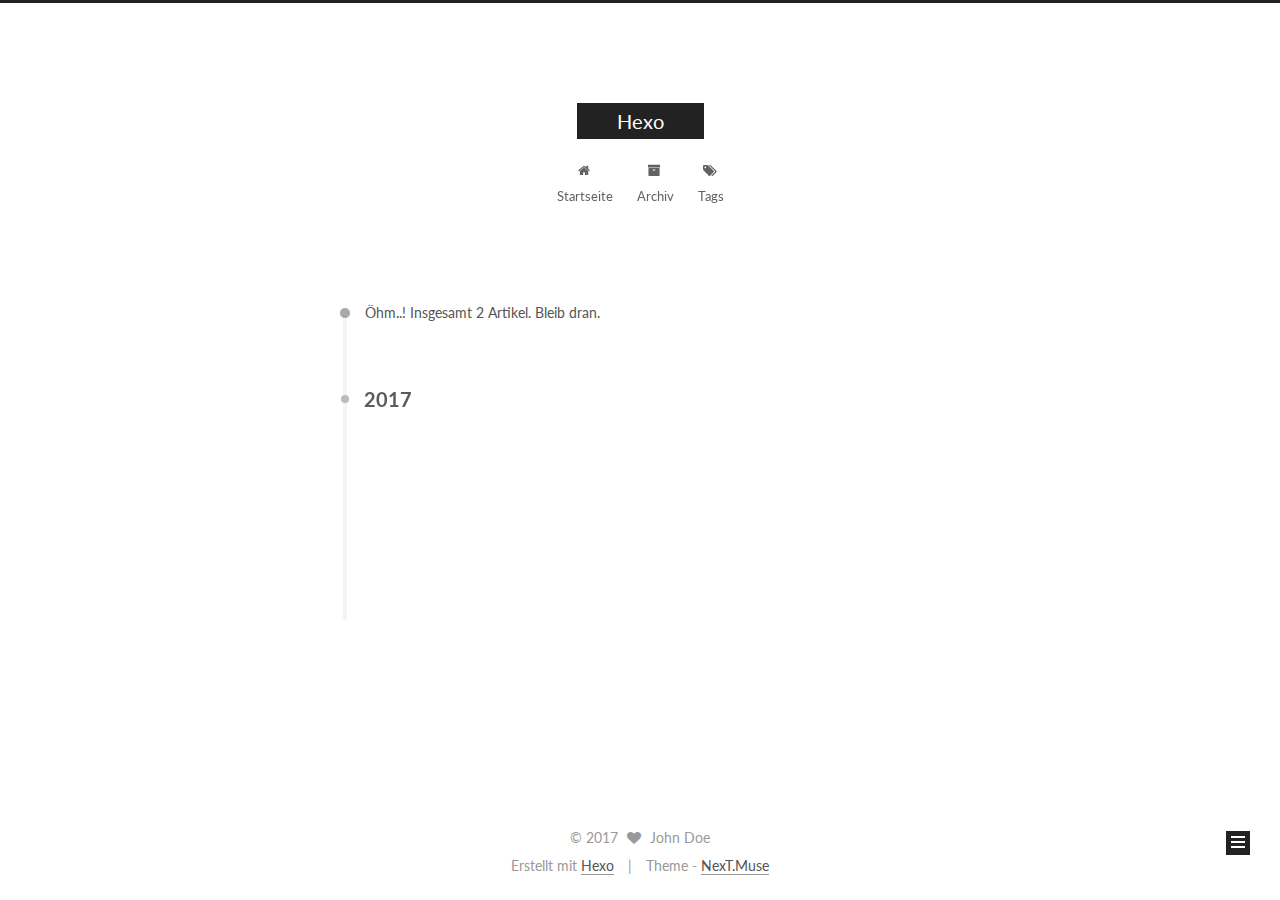
==== commit a8112229: "Site updated: 2017-08-07 17:04:50" ====
--- a/archives/index.html
+++ b/archives/index.html
@@ -1,276 +1,596 @@
-
-  <!DOCTYPE HTML>
-<html >
+<!DOCTYPE html>
+
+
+
+  
+
+
+<html class="theme-next muse use-motion" lang="">
 <head>
-  <meta charset="UTF-8">
-  
-    <title>归档 | Hexo</title>
-    <meta name="viewport" content="width=device-width, initial-scale=1,user-scalable=no">
-    
-    <meta name="author" content="John Doe">
-    
-
-    
-    <meta property="og:type" content="website">
+  <meta charset="UTF-8"/>
+<meta http-equiv="X-UA-Compatible" content="IE=edge" />
+<meta name="viewport" content="width=device-width, initial-scale=1, maximum-scale=1"/>
+<meta name="theme-color" content="#222">
+
+
+
+
+
+
+
+
+
+<meta http-equiv="Cache-Control" content="no-transform" />
+<meta http-equiv="Cache-Control" content="no-siteapp" />
+
+
+
+
+
+
+
+
+
+
+
+
+
+
+
+  
+  
+  <link href="/lib/fancybox/source/jquery.fancybox.css?v=2.1.5" rel="stylesheet" type="text/css" />
+
+
+
+
+  
+  
+  
+  
+
+  
+    
+    
+  
+
+  
+
+  
+
+  
+
+  
+
+  
+    
+    
+    <link href="//fonts.googleapis.com/css?family=Lato:300,300italic,400,400italic,700,700italic&subset=latin,latin-ext" rel="stylesheet" type="text/css">
+  
+
+
+
+
+
+
+<link href="/lib/font-awesome/css/font-awesome.min.css?v=4.6.2" rel="stylesheet" type="text/css" />
+
+<link href="/css/main.css?v=5.1.2" rel="stylesheet" type="text/css" />
+
+
+  <meta name="keywords" content="Hexo, NexT" />
+
+
+
+
+
+
+
+
+  <link rel="shortcut icon" type="image/x-icon" href="/favicon.ico?v=5.1.2" />
+
+
+
+
+
+
+<meta property="og:type" content="website">
 <meta property="og:title" content="Hexo">
 <meta property="og:url" content="http://adlz.xyz/archives/index.html">
 <meta property="og:site_name" content="Hexo">
 <meta name="twitter:card" content="summary">
 <meta name="twitter:title" content="Hexo">
 
-    
-    <link rel="alternative" href="/atom.xml" title="Hexo" type="application/atom+xml">
-    
-    
-    <link rel="icon" href="/img/favicon.ico">
-    
-    
-    <link rel="apple-touch-icon" href="/img/jacman.jpg">
-    <link rel="apple-touch-icon-precomposed" href="/img/jacman.jpg">
-    
-    <link rel="stylesheet" href="/css/style.css">
+
+
+<script type="text/javascript" id="hexo.configurations">
+  var NexT = window.NexT || {};
+  var CONFIG = {
+    root: '/',
+    scheme: 'Muse',
+    sidebar: {"position":"left","display":"post","offset":12,"offset_float":12,"b2t":false,"scrollpercent":false,"onmobile":false},
+    fancybox: true,
+    tabs: true,
+    motion: true,
+    duoshuo: {
+      userId: '0',
+      author: 'Author'
+    },
+    algolia: {
+      applicationID: '',
+      apiKey: '',
+      indexName: '',
+      hits: {"per_page":10},
+      labels: {"input_placeholder":"Search for Posts","hits_empty":"We didn't find any results for the search: ${query}","hits_stats":"${hits} results found in ${time} ms"}
+    }
+  };
+</script>
+
+
+
+  <link rel="canonical" href="http://adlz.xyz/archives/"/>
+
+
+
+
+
+  <title>Archiv | Hexo</title>
+  
+
+
+
+
+
+
+
+
+
+
+
+
+
+
 </head>
 
-    <body>
-      <header>
-        
-<div>
-		
-			<div id="imglogo">
-				<a href="/"><img src="/img/logo.png" alt="Hexo" title="Hexo"/></a>
-			</div>
-			
-			<div id="textlogo">
-				<h1 class="site-name"><a href="/" title="Hexo">Hexo</a></h1>
-				<h2 class="blog-motto"></h2>
-			</div>
-			<div class="navbar"><a class="navbutton navmobile" href="#" title="菜单">
-			</a></div>
-			<nav class="animated">
-				<ul>
-					<ul>
-					 
-						<li><a href="/">Home</a></li>
-					
-						<li><a href="/archives">Archives</a></li>
-					
-						<li><a href="/about">About</a></li>
-					
-					<li>
- 					
-					<form class="search" action="//google.com/search" method="get" accept-charset="utf-8">
-						<label>Search</label>
-						<input type="search" id="search" name="q" autocomplete="off" maxlength="20" placeholder="搜索" />
-						<input type="hidden" name="q" value="site:adlz.xyz">
-					</form>
-					
-					</li>
-				</ul>
-			</nav>			
-</div>
-      </header>
-      <div id="container">
-        
-
-<div class="archive-title" >
-  <h2 class="archive-icon">归档</h2>
-  
-  <div class="archiveslist archive-float clearfix">
-   <ul class="archive-list"><li class="archive-list-item"><a class="archive-list-link" href="/archives/2017/08/">2017 年 08 月</a><span class="archive-list-count">2</span></li></ul>
- </div>
-  
-</div>
-<div id="main" class="archive-part clearfix">
-  <div id="archive-page">
-
-  <section class="post" itemscope itemprop="blogPost">
-  
-    <a href="/2017/08/07/firstposts/" title="firstposts" itemprop="url">
-  
-
-    <time datetime="2017-08-07T05:22:55.000Z" itemprop="datePublished">2017-08-07</time>
-
-
-    <h1 itemprop="name">firstposts</h1>
-
-  </a>
-</section>
-
-  <section class="post" itemscope itemprop="blogPost">
-  
-    <a href="/2017/08/01/hello-world/" title="Hello World" itemprop="url">
-  
-
-    <time datetime="2017-08-01T06:17:21.633Z" itemprop="datePublished">2017-08-01</time>
-
-
-    <h1 itemprop="name">Hello World</h1>
-
-  </a>
-</section>
-
-
+<body itemscope itemtype="http://schema.org/WebPage" lang="">
+
+  
+  
+    
+  
+
+  <div class="container sidebar-position-left  page-archive  ">
+    <div class="headband"></div>
+
+    <header id="header" class="header" itemscope itemtype="http://schema.org/WPHeader">
+      <div class="header-inner"><div class="site-brand-wrapper">
+  <div class="site-meta ">
+    
+
+    <div class="custom-logo-site-title">
+      <a href="/"  class="brand" rel="start">
+        <span class="logo-line-before"><i></i></span>
+        <span class="site-title">Hexo</span>
+        <span class="logo-line-after"><i></i></span>
+      </a>
+    </div>
+      
+        <p class="site-subtitle"></p>
+      
+  </div>
+
+  <div class="site-nav-toggle">
+    <button>
+      <span class="btn-bar"></span>
+      <span class="btn-bar"></span>
+      <span class="btn-bar"></span>
+    </button>
   </div>
 </div>
 
+<nav class="site-nav">
+  
+
+  
+    <ul id="menu" class="menu">
+      
+        
+        <li class="menu-item menu-item-home">
+          <a href="/" rel="section">
+            
+              <i class="menu-item-icon fa fa-fw fa-home"></i> <br />
+            
+            Startseite
+          </a>
+        </li>
+      
+        
+        <li class="menu-item menu-item-archives">
+          <a href="/archives/" rel="section">
+            
+              <i class="menu-item-icon fa fa-fw fa-archive"></i> <br />
+            
+            Archiv
+          </a>
+        </li>
+      
+        
+        <li class="menu-item menu-item-tags">
+          <a href="/tags/" rel="section">
+            
+              <i class="menu-item-icon fa fa-fw fa-tags"></i> <br />
+            
+            Tags
+          </a>
+        </li>
+      
+
+      
+    </ul>
+  
+
+  
+</nav>
+
+
+
+ </div>
+    </header>
+
+    <main id="main" class="main">
+      <div class="main-inner">
+        <div class="content-wrap">
+          <div id="content" class="content">
+            
+
+  
+  
+  
+  <div class="post-block archive">
+    <div id="posts" class="posts-collapse">
+      <span class="archive-move-on"></span>
+
+      <span class="archive-page-counter">
+        
+        
+        
+          
+        
+        Öhm..! Insgesamt 2 Artikel. Bleib dran.
+      </span>
+
+      
+
+        
+        
+        
+
+        
+          
+          <div class="collection-title">
+            <h2 class="archive-year motion-element" id="archive-year-2017">2017</h2>
+          </div>
+        
+        
+
+        
+
+  <article class="post post-type-normal" itemscope itemtype="http://schema.org/Article">
+    <header class="post-header">
+
+      <h2 class="post-title">
+        
+            <a class="post-title-link" href="/2017/08/07/firstposts/" itemprop="url">
+              
+                <span itemprop="name">firstposts</span>
+              
+            </a>
+        
+      </h2>
+
+      <div class="post-meta">
+        <time class="post-time" itemprop="dateCreated"
+              datetime="2017-08-07T13:22:55+08:00"
+              content="2017-08-07" >
+          08-07
+        </time>
       </div>
-      <footer><div id="footer" >
+
+    </header>
+  </article>
+
+
+
+      
+
+        
+        
+        
+
+        
+        
+
+        
+
+  <article class="post post-type-normal" itemscope itemtype="http://schema.org/Article">
+    <header class="post-header">
+
+      <h2 class="post-title">
+        
+            <a class="post-title-link" href="/2017/08/01/hello-world/" itemprop="url">
+              
+                <span itemprop="name">Hello World</span>
+              
+            </a>
+        
+      </h2>
+
+      <div class="post-meta">
+        <time class="post-time" itemprop="dateCreated"
+              datetime="2017-08-01T14:17:21+08:00"
+              content="2017-08-01" >
+          08-01
+        </time>
+      </div>
+
+    </header>
+  </article>
+
+
+
+      
+
+    </div>
+  </div>
+  
+  
+  
+
+  
+
+
+
+          </div>
+          
+
+
+          
+
+        </div>
+        
+          
+  
+  <div class="sidebar-toggle">
+    <div class="sidebar-toggle-line-wrap">
+      <span class="sidebar-toggle-line sidebar-toggle-line-first"></span>
+      <span class="sidebar-toggle-line sidebar-toggle-line-middle"></span>
+      <span class="sidebar-toggle-line sidebar-toggle-line-last"></span>
+    </div>
+  </div>
+
+  <aside id="sidebar" class="sidebar">
+    
+    <div class="sidebar-inner">
+
+      
+
+      
+
+      <section class="site-overview sidebar-panel sidebar-panel-active">
+        <div class="site-author motion-element" itemprop="author" itemscope itemtype="http://schema.org/Person">
+          <img class="site-author-image" itemprop="image"
+               src="/images/avatar.gif"
+               alt="John Doe" />
+          <p class="site-author-name" itemprop="name">John Doe</p>
+           
+              <p class="site-description motion-element" itemprop="description"></p>
+          
+        </div>
+        <nav class="site-state motion-element">
+
+          
+            <div class="site-state-item site-state-posts">
+              <a href="/archives/">
+                <span class="site-state-item-count">2</span>
+                <span class="site-state-item-name">Artikel</span>
+              </a>
+            </div>
+          
+
+          
+
+          
+
+        </nav>
+
+        
+
+        <div class="links-of-author motion-element">
+          
+        </div>
+
+        
+        
+
+        
+        
+
+        
+
+
+      </section>
+
+      
+
+      
+
+    </div>
+  </aside>
+
+
+        
+      </div>
+    </main>
+
+    <footer id="footer" class="footer">
+      <div class="footer-inner">
+        <div class="copyright" >
+  
+  &copy; 
+  <span itemprop="copyrightYear">2017</span>
+  <span class="with-love">
+    <i class="fa fa-heart"></i>
+  </span>
+  <span class="author" itemprop="copyrightHolder">John Doe</span>
+</div>
+
+
+<div class="powered-by">
+  Erstellt mit  <a class="theme-link" href="https://hexo.io">Hexo</a>
+</div>
+
+<div class="theme-info">
+  Theme -
+  <a class="theme-link" href="https://github.com/iissnan/hexo-theme-next">
+    NexT.Muse
+  </a>
+</div>
+
+
+        
+
+        
+      </div>
+    </footer>
+
+    
+      <div class="back-to-top">
+        <i class="fa fa-arrow-up"></i>
+        
+      </div>
+    
+
+  </div>
+
+  
+
+<script type="text/javascript">
+  if (Object.prototype.toString.call(window.Promise) !== '[object Function]') {
+    window.Promise = null;
+  }
+</script>
+
+
+
+
+
+
+
+
+
+  
+
+
+
+
+
+
+
+
+
+
+
+
+  
+  <script type="text/javascript" src="/lib/jquery/index.js?v=2.1.3"></script>
+
+  
+  <script type="text/javascript" src="/lib/fastclick/lib/fastclick.min.js?v=1.0.6"></script>
+
+  
+  <script type="text/javascript" src="/lib/jquery_lazyload/jquery.lazyload.js?v=1.9.7"></script>
+
+  
+  <script type="text/javascript" src="/lib/velocity/velocity.min.js?v=1.2.1"></script>
+
+  
+  <script type="text/javascript" src="/lib/velocity/velocity.ui.min.js?v=1.2.1"></script>
+
+  
+  <script type="text/javascript" src="/lib/fancybox/source/jquery.fancybox.pack.js?v=2.1.5"></script>
+
+
+  
+
+
+  <script type="text/javascript" src="/js/src/utils.js?v=5.1.2"></script>
+
+  <script type="text/javascript" src="/js/src/motion.js?v=5.1.2"></script>
+
+
+
+  
+  
+
+  
+  
+    <script type="text/javascript" id="motion.page.archive">
+      $('.archive-year').velocity('transition.slideLeftIn');
+    </script>
+  
+
+
+  
+
+
+  <script type="text/javascript" src="/js/src/bootstrap.js?v=5.1.2"></script>
+
+
+
+  
+
+
+  
+
+
+
+
 	
-	<div class="line">
-		<span></span>
-		<div class="author"></div>
-	</div>
-	
-	
-	<section class="info">
-		<p> Hello ,I&#39;m Larry Page in Google. <br/>
-			This is my blog,believe it or not.</p>
-	</section>
-	 
-	<div class="social-font" class="clearfix">
-		
-		<a href="http://weibo.com/2176287895" target="_blank" class="icon-weibo" title="微博"></a>
-		
-		
-		
-		
-		
-		
-		
-		
-		
-		
-	</div>
-			
-		
-
-		<p class="copyright">
-		Powered by <a href="http://hexo.io" target="_blank" title="hexo">hexo</a> and Theme by <a href="https://github.com/wuchong/jacman" target="_blank" title="Jacman">Jacman</a> © 2017 
-		
-		<a href="/about" target="_blank" title="John Doe">John Doe</a>
-		
-		
-		</p>
-</div>
-</footer>
-      <script src="/js/jquery-2.0.3.min.js"></script>
-<script src="/js/jquery.imagesloaded.min.js"></script>
-<script src="/js/gallery.js"></script>
-<script src="/js/jquery.qrcode-0.12.0.min.js"></script>
-
-<script type="text/javascript">
-$(document).ready(function(){ 
-  $('.navbar').click(function(){
-    $('header nav').toggleClass('shownav');
-  });
-  var myWidth = 0;
-  function getSize(){
-    if( typeof( window.innerWidth ) == 'number' ) {
-      myWidth = window.innerWidth;
-    } else if( document.documentElement && document.documentElement.clientWidth) {
-      myWidth = document.documentElement.clientWidth;
-    };
-  };
-  var m = $('#main'),
-      a = $('#asidepart'),
-      c = $('.closeaside'),
-      o = $('.openaside');
-  c.click(function(){
-    a.addClass('fadeOut').css('display', 'none');
-    o.css('display', 'block').addClass('fadeIn');
-    m.addClass('moveMain');
-  });
-  o.click(function(){
-    o.css('display', 'none').removeClass('beforeFadeIn');
-    a.css('display', 'block').removeClass('fadeOut').addClass('fadeIn');      
-    m.removeClass('moveMain');
-  });
-  $(window).scroll(function(){
-    o.css("top",Math.max(80,260-$(this).scrollTop()));
-  });
-  
-  $(window).resize(function(){
-    getSize(); 
-    if (myWidth >= 1024) {
-      $('header nav').removeClass('shownav');
-    }else{
-      m.removeClass('moveMain');
-      a.css('display', 'block').removeClass('fadeOut');
-      o.css('display', 'none');
-        
-    }
-  });
-});
-</script>
-
-
-
-
-
-
-
-
-
-
-<link rel="stylesheet" href="/fancybox/jquery.fancybox.css" media="screen" type="text/css">
-<script src="/fancybox/jquery.fancybox.pack.js"></script>
-<script type="text/javascript">
-$(document).ready(function(){ 
-  $('.article-content').each(function(i){
-    $(this).find('img').each(function(){
-      if ($(this).parent().hasClass('fancybox')) return;
-      var alt = this.alt;
-      if (alt) $(this).after('<span class="caption">' + alt + '</span>');
-      $(this).wrap('<a href="' + this.src + '" title="' + alt + '" class="fancybox"></a>');
-    });
-    $(this).find('.fancybox').each(function(){
-      $(this).attr('rel', 'article' + i);
-    });
-  });
-  if($.fancybox){
-    $('.fancybox').fancybox();
-  }
-}); 
-</script>
-
-
-
-<!-- Analytics Begin -->
-
-
-
-<script>
-var _hmt = _hmt || [];
-(function() {
-  var hm = document.createElement("script");
-  hm.src = "//hm.baidu.com/hm.js?e6d1f421bbc9962127a50488f9ed37d1";
-  var s = document.getElementsByTagName("script")[0]; 
-  s.parentNode.insertBefore(hm, s);
-})();
-</script>
-
-
-
-<!-- Analytics End -->
-
-<!-- Totop Begin -->
-
-	<div id="totop">
-	<a title="返回顶部"><img src="/img/scrollup.png"/></a>
-	</div>
-	<script src="/js/totop.js"></script>
-
-<!-- Totop End -->
-
-<!-- MathJax Begin -->
-<!-- mathjax config similar to math.stackexchange -->
-
-
-<!-- MathJax End -->
-
-<!-- Tiny_search Begin -->
-
-<!-- Tiny_search End -->
-
-    </body>
-   </html>
+
+
+
+
+
+  
+
+
+
+
+
+  
+
+
+
+
+
+
+  
+
+
+
+
+
+  
+
+  
+
+  
+
+  
+
+  
+
+  
+
+</body>
+</html>
--- a/css/main.css
+++ b/css/main.css
@@ -0,0 +1,2 @@
+/* normalize.css v3.0.2 | MIT License | git.io/normalize */
+html{font-family:sans-serif;-ms-text-size-adjust:100%;-webkit-text-size-adjust:100%;}body{margin:0}article,aside,details,figcaption,figure,footer,header,hgroup,main,menu,nav,section,summary{display:block}audio,canvas,progress,video{display:inline-block;vertical-align:baseline;}audio:not([controls]){display:none;height:0}[hidden],template{display:none}a{background-color:transparent}a:active,a:hover{outline:0}abbr[title]{border-bottom:1px dotted}b,strong{font-weight:bold}dfn{font-style:italic}h1{font-size:2em;margin:.67em 0}mark{background:#ff0;color:#000}small{font-size:80%}sub,sup{font-size:75%;line-height:0;position:relative;vertical-align:baseline}sup{top:-.5em}sub{bottom:-.25em}img{border:0}svg:not(:root){overflow:hidden}figure{margin:1em 40px}hr{-moz-box-sizing:content-box;box-sizing:content-box;height:0}pre{overflow:auto}code,kbd,pre,samp{font-family:monospace,monospace;font-size:1em}button,input,optgroup,select,textarea{color:inherit;font:inherit;margin:0;}button{overflow:visible}button,select{text-transform:none}button,html input[type="button"],input[type="reset"],input[type="submit"]{-webkit-appearance:button;cursor:pointer;}button[disabled],html input[disabled]{cursor:default}button::-moz-focus-inner,input::-moz-focus-inner{border:0;padding:0}input{line-height:normal}input[type="checkbox"],input[type="radio"]{box-sizing:border-box;padding:0;}input[type="number"]::-webkit-inner-spin-button,input[type="number"]::-webkit-outer-spin-button{height:auto}input[type="search"]{-webkit-appearance:textfield;-moz-box-sizing:content-box;-webkit-box-sizing:content-box;box-sizing:content-box}input[type="search"]::-webkit-search-cancel-button,input[type="search"]::-webkit-search-decoration{-webkit-appearance:none}fieldset{border:1px solid #c0c0c0;margin:0 2px;padding:.35em .625em .75em}legend{border:0;padding:0;}textarea{overflow:auto}optgroup{font-weight:bold}table{border-collapse:collapse;border-spacing:0}td,th{padding:0}::selection{background:#262a30;color:#fff}body{position:relative;font-family:'Lato',"PingFang SC","Microsoft YaHei",sans-serif;font-size:14px;line-height:2;color:#555;background:#fff;}@media (max-width:767px){body{padding-right:0 !important}}@media (min-width:768px) and (max-width:991px){body{padding-right:0 !important}}@media (min-width:1600px){body{font-size:16px}}h1,h2,h3,h4,h5,h6{margin:0;padding:0;font-weight:bold;line-height:1.5;font-family:'Lato',"PingFang SC","Microsoft YaHei",sans-serif}h2,h3,h4,h5,h6{margin:20px 0 15px}h1{font-size:22px}@media (max-width:767px){h1{font-size:18px}}h2{font-size:20px}@media (max-width:767px){h2{font-size:16px}}h3{font-size:18px}@media (max-width:767px){h3{font-size:14px}}h4{font-size:16px}@media (max-width:767px){h4{font-size:12px}}h5{font-size:14px}@media (max-width:767px){h5{font-size:10px}}h6{font-size:12px}@media (max-width:767px){h6{font-size:8px}}p{margin:0 0 20px 0}a{color:#555;text-decoration:none;border-bottom:1px solid #999;word-wrap:break-word;}a:hover{color:#222;border-bottom-color:#222}blockquote{margin:0;padding:0}img{display:block;margin:auto;max-width:100%;height:auto}hr{margin:40px 0;height:3px;border:none;background-color:#ddd;background-image:repeating-linear-gradient(-45deg,#fff,#fff 4px,transparent 4px,transparent 8px)}blockquote{padding:0 15px;color:#666;border-left:4px solid #ddd;}blockquote cite::before{content:"-";padding:0 5px}dt{font-weight:700}dd{margin:0;padding:0}.text-left{text-align:left}.text-center{text-align:center}.text-right{text-align:right}.text-justify{text-align:justify}.text-nowrap{white-space:nowrap}.text-lowercase{text-transform:lowercase}.text-uppercase{text-transform:uppercase}.text-capitalize{text-transform:capitalize}.center-block{display:block;margin-left:auto;margin-right:auto}.clearfix:before,.clearfix:after{content:" ";display:table}.clearfix:after{clear:both}.pullquote{width:45%;}.pullquote.left{float:left;margin-left:5px;margin-right:10px}.pullquote.right{float:right;margin-left:10px;margin-right:5px}.affix.affix.affix{position:fixed}.translation{margin-top:-20px;font-size:14px;color:#999}.scrollbar-measure{width:100px;height:100px;overflow:scroll;position:absolute;top:-9999px}.use-motion .motion-element{opacity:0}table{margin:20px 0;width:100%;border-collapse:collapse;border-spacing:0;border:1px solid #ddd;font-size:14px;table-layout:fixed;word-wrap:break-all}table>tbody>tr:nth-of-type(odd){background-color:#f9f9f9}table>tbody>tr:hover{background-color:#f5f5f5}caption,th,td{padding:8px;text-align:left;vertical-align:middle;font-weight:normal}th,td{border-bottom:3px solid #ddd;border-right:1px solid #eee}th{padding-bottom:10px;font-weight:700}td{border-bottom-width:1px}html,body{height:100%}.container{position:relative;min-height:100%}.header-inner{margin:0 auto;padding:100px 0 70px;width:700px;}@media (min-width:1600px){.container .header-inner{width:900px}}.main{padding-bottom:150px}.main-inner{margin:0 auto;width:700px;}@media (min-width:1600px){.container .main-inner{width:900px}}.footer{position:absolute;left:0;bottom:0;width:100%;min-height:50px}.footer-inner{box-sizing:border-box;margin:20px auto;width:700px;}@media (min-width:1600px){.container .footer-inner{width:900px}}pre,.highlight{overflow:auto;margin:20px 0;padding:0;font-size:13px;color:#4d4d4c;background:#f7f7f7;line-height:1.6}pre,code{font-family:consolas,Menlo,"PingFang SC","Microsoft YaHei",monospace}code{padding:2px 4px;word-wrap:break-word;color:#555;background:#eee;border-radius:3px;font-size:13px}pre code{padding:0;color:#4d4d4c;background:none;text-shadow:none}.highlight{border-radius:1px;}.highlight pre{border:none;margin:0;padding:10px 0}.highlight table{margin:0;width:auto;border:none}.highlight td{border:none;padding:0}.highlight figcaption{font-size:1em;color:#4d4d4c;line-height:1em;margin-bottom:1em;}.highlight figcaption:before,.highlight figcaption:after{content:" ";display:table}.highlight figcaption:after{clear:both}.highlight figcaption a{float:right;color:#4d4d4c;}.highlight figcaption a:hover{border-bottom-color:#4d4d4c}.highlight .gutter pre{padding-left:10px;padding-right:10px;color:#869194;text-align:right;background-color:#eff2f3}.highlight .code pre{width:100%;padding-left:10px;padding-right:10px;background-color:#f7f7f7}.highlight .line{height:20px}.gutter{-webkit-user-select:none;-moz-user-select:none;-ms-user-select:none;user-select:none}.gist table{width:auto;}.gist table td{border:none}pre .deletion{background:#fdd}pre .addition{background:#dfd}pre .meta{color:#8959a8}pre .comment{color:#8e908c}pre .variable,pre .attribute,pre .tag,pre .regexp,pre .ruby .constant,pre .xml .tag .title,pre .xml .pi,pre .xml .doctype,pre .html .doctype,pre .css .id,pre .css .class,pre .css .pseudo{color:#c82829}pre .number,pre .preprocessor,pre .built_in,pre .literal,pre .params,pre .constant,pre .command{color:#f5871f}pre .ruby .class .title,pre .css .rules .attribute,pre .string,pre .value,pre .inheritance,pre .header,pre .ruby .symbol,pre .xml .cdata,pre .special,pre .number,pre .formula{color:#718c00}pre .title,pre .css .hexcolor{color:#3e999f}pre .function,pre .python .decorator,pre .python .title,pre .ruby .function .title,pre .ruby .title .keyword,pre .perl .sub,pre .javascript .title,pre .coffeescript .title{color:#4271ae}pre .keyword,pre .javascript .function{color:#8959a8}.full-image.full-image.full-image{border:none;max-width:100%;width:auto;margin:20px auto;}@media (min-width:992px){.full-image.full-image.full-image{max-width:none;width:110%;margin:25px -5%}}.blockquote-center,.page-home .post-type-quote blockquote,.page-post-detail .post-type-quote blockquote{position:relative;margin:40px 0;padding:0;border-left:none;text-align:center;}.blockquote-center::before,.page-home .post-type-quote blockquote::before,.page-post-detail .post-type-quote blockquote::before,.blockquote-center::after,.page-home .post-type-quote blockquote::after,.page-post-detail .post-type-quote blockquote::after{position:absolute;content:' ';display:block;width:100%;height:24px;opacity:.2;background-repeat:no-repeat;background-position:0 -6px;background-size:22px 22px}.blockquote-center::before,.page-home .post-type-quote blockquote::before,.page-post-detail .post-type-quote blockquote::before{top:-20px;background-image:url("../images/quote-l.svg");border-top:1px solid #ccc}.blockquote-center::after,.page-home .post-type-quote blockquote::after,.page-post-detail .post-type-quote blockquote::after{bottom:-20px;background-image:url("../images/quote-r.svg");border-bottom:1px solid #ccc;background-position:100% 8px}.blockquote-center p,.page-home .post-type-quote blockquote p,.page-post-detail .post-type-quote blockquote p,.blockquote-center div,.page-home .post-type-quote blockquote div,.page-post-detail .post-type-quote blockquote div{text-align:center}.post .post-body .group-picture img{box-sizing:border-box;padding:0 3px;border:none}.post .group-picture-row{overflow:hidden;margin-top:6px;}.post .group-picture-row:first-child{margin-top:0}.post .group-picture-column{float:left}.page-post-detail .post-body .group-picture-column{float:none;margin-top:10px;width:auto !important;}.page-post-detail .post-body .group-picture-column img{margin:0 auto}.page-archive .group-picture-container{overflow:hidden}.page-archive .group-picture-row{float:left;}.page-archive .group-picture-row:first-child{margin-top:6px}.page-archive .group-picture-column{max-width:150px;max-height:150px}.post-body .note{position:relative;padding:15px;margin-bottom:20px;border:1px solid #eee;border-left-width:5px;border-radius:3px;}.post-body .note h2,.post-body .note h3,.post-body .note h4,.post-body .note h5,.post-body .note h6{margin-top:0;margin-bottom:0;border-bottom:initial;padding-top:0 !important}.post-body .note p:first-child,.post-body .note ul:first-child,.post-body .note ol:first-child,.post-body .note table:first-child,.post-body .note pre:first-child,.post-body .note blockquote:first-child{margin-top:0}.post-body .note p:last-child,.post-body .note ul:last-child,.post-body .note ol:last-child,.post-body .note table:last-child,.post-body .note pre:last-child,.post-body .note blockquote:last-child{margin-bottom:0}.post-body .note.default{border-left-color:#777;}.post-body .note.default h2,.post-body .note.default h3,.post-body .note.default h4,.post-body .note.default h5,.post-body .note.default h6{color:#777}.post-body .note.primary{border-left-color:#6f42c1;}.post-body .note.primary h2,.post-body .note.primary h3,.post-body .note.primary h4,.post-body .note.primary h5,.post-body .note.primary h6{color:#6f42c1}.post-body .note.info{border-left-color:#428bca;}.post-body .note.info h2,.post-body .note.info h3,.post-body .note.info h4,.post-body .note.info h5,.post-body .note.info h6{color:#428bca}.post-body .note.success{border-left-color:#5cb85c;}.post-body .note.success h2,.post-body .note.success h3,.post-body .note.success h4,.post-body .note.success h5,.post-body .note.success h6{color:#5cb85c}.post-body .note.warning{border-left-color:#f0ad4e;}.post-body .note.warning h2,.post-body .note.warning h3,.post-body .note.warning h4,.post-body .note.warning h5,.post-body .note.warning h6{color:#f0ad4e}.post-body .note.danger{border-left-color:#d9534f;}.post-body .note.danger h2,.post-body .note.danger h3,.post-body .note.danger h4,.post-body .note.danger h5,.post-body .note.danger h6{color:#d9534f}.post-body .label{display:inline;padding:0 2px;white-space:nowrap;}.post-body .label.default{background-color:#f0f0f0}.post-body .label.primary{background-color:#efe6f7}.post-body .label.info{background-color:#e5f2f8}.post-body .label.success{background-color:#e7f4e9}.post-body .label.warning{background-color:#fcf6e1}.post-body .label.danger{background-color:#fae8eb}.post-body .tabs{position:relative;display:block;margin-bottom:20px;padding-top:10px;}.post-body .tabs ul.nav-tabs{margin:0;padding:0;display:flex;margin-bottom:-1px;}@media (max-width:413px){.post-body .tabs ul.nav-tabs{display:block;margin-bottom:5px}}.post-body .tabs ul.nav-tabs li.tab{list-style-type:none !important;margin:0 .25em 0 0;border-top:3px solid transparent;border-left:1px solid transparent;border-right:1px solid transparent;}@media (max-width:413px){.post-body .tabs ul.nav-tabs li.tab{margin:initial;border-top:1px solid transparent;border-left:3px solid transparent;border-right:1px solid transparent;border-bottom:1px solid transparent}}.post-body .tabs ul.nav-tabs li.tab a{outline:0;border-bottom:initial;display:block;line-height:1.8em;padding:.25em .75em;transition-duration:.2s;transition-timing-function:ease-out;transition-delay:0s}.post-body .tabs ul.nav-tabs li.tab a i{width:1.285714285714286em}.post-body .tabs ul.nav-tabs li.tab.active{border-top:3px solid #fc6423;border-left:1px solid #ddd;border-right:1px solid #ddd;background-color:#fff;}@media (max-width:413px){.post-body .tabs ul.nav-tabs li.tab.active{border-top:1px solid #ddd;border-left:3px solid #fc6423;border-right:1px solid #ddd;border-bottom:1px solid #ddd}}.post-body .tabs ul.nav-tabs li.tab.active a{cursor:default;color:#555}.post-body .tabs .tab-content{background-color:#fff;}.post-body .tabs .tab-content .tab-pane{border:1px solid #ddd;padding:20px 20px 0 20px;}.post-body .tabs .tab-content .tab-pane:not(.active){display:none !important}.post-body .tabs .tab-content .tab-pane.active{display:block !important;}.btn{display:inline-block;padding:0 20px;font-size:14px;color:#fff;background:#222;border:2px solid #222;text-decoration:none;border-radius:0;transition-property:background-color;transition-duration:.2s;transition-timing-function:ease-in-out;transition-delay:0s;}.btn:hover,.post-button .btn:hover{border-color:#222;color:#222;background:#fff}.btn-bar{display:block;width:22px;height:2px;background:#555;border-radius:1px;}.btn-bar+.btn-bar{margin-top:4px}.pagination{margin:120px 0 40px;text-align:center;border-top:1px solid #eee}.page-number-basic,.pagination .prev,.pagination .next,.pagination .page-number,.pagination .space{display:inline-block;position:relative;top:-1px;margin:0 10px;padding:0 10px;line-height:30px;}@media (max-width:767px){.page-number-basic,.pagination .prev,.pagination .next,.pagination .page-number,.pagination .space{margin:0 5px}}.pagination .prev,.pagination .next,.pagination .page-number{border-bottom:0;border-top:1px solid #eee;transition-property:border-color;transition-duration:.2s;transition-timing-function:ease-in-out;transition-delay:0s;}.pagination .prev:hover,.pagination .next:hover,.pagination .page-number:hover{border-top-color:#222}.pagination .space{padding:0;margin:0}.pagination .prev{margin-left:0}.pagination .next{margin-right:0}.pagination .page-number.current{color:#fff;background:#ccc;border-top-color:#ccc}@media (max-width:767px){.pagination{border-top:none}.pagination .prev,.pagination .next,.pagination .page-number{margin-bottom:10px;border-top:0;border-bottom:1px solid #eee;}.pagination .prev:hover,.pagination .next:hover,.pagination .page-number:hover{border-bottom-color:#222}}.comments{margin:60px 20px 0}.tag-cloud{text-align:center;}.tag-cloud a{display:inline-block;margin:10px}.back-to-top{box-sizing:border-box;position:fixed;bottom:-100px;right:30px;z-index:1050;padding:0 6px;width:24px;background:#222;font-size:12px;opacity:1;color:#fff;cursor:pointer;text-align:center;-webkit-transform:translateZ(0);transition-property:bottom;transition-duration:.2s;transition-timing-function:ease-in-out;transition-delay:0s;}@media (min-width:768px) and (max-width:991px){.back-to-top{display:none !important}}@media (max-width:767px){.back-to-top{display:none !important}}.back-to-top.back-to-top-on{bottom:19px}.header{background:transparent}.header-inner{position:relative}.headband{height:3px;background:#222}.site-meta{margin:0;text-align:center;}@media (max-width:767px){.site-meta{text-align:center}}.brand{position:relative;display:inline-block;padding:0 40px;color:#fff;background:#222;border-bottom:none;}.brand:hover{color:#fff}.logo{display:inline-block;margin-right:5px;line-height:36px;vertical-align:top}.site-title{display:inline-block;vertical-align:top;line-height:36px;font-size:20px;font-weight:normal;font-family:'Lato',"PingFang SC","Microsoft YaHei",sans-serif}.site-subtitle{margin-top:10px;font-size:13px;color:#999}.use-motion .brand{opacity:0}.use-motion .logo,.use-motion .site-title,.use-motion .site-subtitle{opacity:0;position:relative;top:-10px}.site-nav-toggle{display:none;position:absolute;top:10px;left:10px;}@media (max-width:767px){.site-nav-toggle{display:block}}.site-nav-toggle button{margin-top:2px;padding:9px 10px;background:transparent;border:none}@media (max-width:767px){.site-nav{display:none;margin:0 -10px;padding:0 10px;clear:both;border-top:1px solid #ddd}}@media (min-width:768px) and (max-width:991px){.site-nav{display:block !important}}@media (min-width:992px){.site-nav{display:block !important}}.menu{margin-top:20px;padding-left:0;text-align:center}.menu .menu-item{display:inline-block;margin:0 10px;list-style:none;}@media screen and (max-width:767px){.menu .menu-item{margin-top:10px}}.menu .menu-item a{display:block;font-size:13px;line-height:inherit;border-bottom:1px solid transparent;transition-property:border-color;transition-duration:.2s;transition-timing-function:ease-in-out;transition-delay:0s;}.menu .menu-item a:hover{border-bottom-color:#222}.menu .menu-item .fa{margin-right:5px}.use-motion .menu-item{opacity:0}.post-body{font-family:'Lato',"PingFang SC","Microsoft YaHei",sans-serif;}@media (max-width:767px){.post-body{word-break:break-word}}.post-body .fancybox img{display:block !important;margin:0 auto;cursor:pointer;cursor:zoom-in;cursor:-webkit-zoom-in}.post-body .image-caption,.post-body .figure .caption{margin:10px auto 15px;text-align:center;font-size:14px;color:#999;font-weight:bold;line-height:1}.post-sticky-flag{display:inline-block;font-size:16px;-ms-transform:rotate(30deg);-webkit-transform:rotate(30deg);-moz-transform:rotate(30deg);-ms-transform:rotate(30deg);-o-transform:rotate(30deg);transform:rotate(30deg)}.posts-expand{padding-top:40px}@media (max-width:767px){.posts-expand{margin:0 20px}.post-body pre{padding:10px;}.post-body pre .gutter pre{padding-right:10px}.post-body .highlight{margin-left:0;margin-right:0;padding:0;}.post-body .highlight .gutter pre{padding-right:10px}}@media (min-width:992px){.posts-expand .post-body{text-align:justify}}.posts-expand .post-body h2,.posts-expand .post-body h3,.posts-expand .post-body h4,.posts-expand .post-body h5,.posts-expand .post-body h6{padding-top:10px;}.posts-expand .post-body h2 .header-anchor,.posts-expand .post-body h3 .header-anchor,.posts-expand .post-body h4 .header-anchor,.posts-expand .post-body h5 .header-anchor,.posts-expand .post-body h6 .header-anchor{float:right;margin-left:10px;color:#ccc;border-bottom-style:none;visibility:hidden;}.posts-expand .post-body h2 .header-anchor:hover,.posts-expand .post-body h3 .header-anchor:hover,.posts-expand .post-body h4 .header-anchor:hover,.posts-expand .post-body h5 .header-anchor:hover,.posts-expand .post-body h6 .header-anchor:hover{color:inherit}.posts-expand .post-body h2:hover .header-anchor,.posts-expand .post-body h3:hover .header-anchor,.posts-expand .post-body h4:hover .header-anchor,.posts-expand .post-body h5:hover .header-anchor,.posts-expand .post-body h6:hover .header-anchor{visibility:visible}.posts-expand .post-body ul li{list-style:circle}.posts-expand .post-body img{box-sizing:border-box;margin:auto;padding:3px;border:1px solid #ddd}.posts-expand .fancybox img{margin:0 auto}@media (max-width:767px){.posts-collapse{margin:0 20px;}.posts-collapse .post-title,.posts-collapse .post-meta{display:block;width:auto;text-align:left}}.posts-collapse{position:relative;z-index:1010;margin-left:55px;}.posts-collapse::after{content:" ";position:absolute;top:20px;left:0;margin-left:-2px;width:4px;height:100%;background:#f5f5f5;z-index:-1}@media (max-width:767px){.posts-collapse{margin:0 20px}}.posts-collapse .collection-title{position:relative;margin:60px 0;}.posts-collapse .collection-title h1,.posts-collapse .collection-title h2{margin-left:20px}.posts-collapse .collection-title small{color:#bbb;margin-left:5px}.posts-collapse .collection-title::before{content:" ";position:absolute;left:0;top:50%;margin-left:-4px;margin-top:-4px;width:8px;height:8px;background:#bbb;border-radius:50%}.posts-collapse .post{margin:30px 0}.posts-collapse .post-header{position:relative;transition-duration:.2s;transition-timing-function:ease-in-out;transition-delay:0s;transition-property:border;border-bottom:1px dashed #ccc;}.posts-collapse .post-header::before{content:" ";position:absolute;left:0;top:12px;width:6px;height:6px;margin-left:-4px;background:#bbb;border-radius:50%;border:1px solid #fff;transition-duration:.2s;transition-timing-function:ease-in-out;transition-delay:0s;transition-property:background}.posts-collapse .post-header:hover{border-bottom-color:#666;}.posts-collapse .post-header:hover::before{background:#222}.posts-collapse .post-meta{position:absolute;font-size:12px;left:20px;top:5px}.posts-collapse .post-comments-count{display:none}.posts-collapse .post-title{margin-left:60px;font-size:16px;font-weight:normal;line-height:inherit;}.posts-collapse .post-title::after{margin-left:3px;opacity:.6}.posts-collapse .post-title a{color:#666;border-bottom:none}.page-home .post-type-quote .post-header,.page-post-detail .post-type-quote .post-header,.page-home .post-type-quote .post-tags,.page-post-detail .post-type-quote .post-tags{display:none}.posts-expand .post-title{font-size:26px;text-align:center;word-break:break-word;font-weight:400;}@media (max-width:767px){.posts-expand .post-title{font-size:22px}}.posts-expand .post-title-link{display:inline-block;position:relative;color:#555;border-bottom:none;line-height:1.2;vertical-align:top;}.posts-expand .post-title-link::before{content:"";position:absolute;width:100%;height:2px;bottom:0;left:0;background-color:#000;visibility:hidden;-webkit-transform:scaleX(0);-moz-transform:scaleX(0);-ms-transform:scaleX(0);-o-transform:scaleX(0);transform:scaleX(0);transition-duration:.2s;transition-timing-function:ease-in-out;transition-delay:0s}.posts-expand .post-title-link:hover::before{visibility:visible;-webkit-transform:scaleX(1);-moz-transform:scaleX(1);-ms-transform:scaleX(1);-o-transform:scaleX(1);transform:scaleX(1)}.posts-expand .post-title-link .fa{font-size:16px}.posts-expand .post-meta{margin:3px 0 60px 0;color:#999;font-family:'Lato',"PingFang SC","Microsoft YaHei",sans-serif;font-size:12px;text-align:center;}.posts-expand .post-meta .post-category-list{display:inline-block;margin:0;padding:3px}.posts-expand .post-meta .post-category-list-link{color:#999}.posts-expand .post-meta .post-description{font-size:14px;margin-top:2px}.post-wordcount{display:inline-block}.post-meta-divider{margin:0 .5em}.post-meta-item-icon{margin-right:3px;}@media (min-width:768px) and (max-width:991px){.post-meta-item-icon{display:inline-block}}@media (max-width:767px){.post-meta-item-icon{display:inline-block}}@media (min-width:768px) and (max-width:991px){.post-meta-item-text{display:none}}@media (max-width:767px){.post-meta-item-text{display:none}}@media (max-width:767px){.posts-expand .post-comments-count{display:none}}.post-button{margin-top:50px;}.post-button .btn{color:#fff;font-size:14px;background:#222;border-radius:0;line-height:2;margin:0 4px 8px 4px}.post-button .fa-fw{width:1.285714285714286em;text-align:left}.posts-expand .post-tags{margin-top:40px;text-align:center;}.posts-expand .post-tags a{display:inline-block;margin-right:10px;font-size:13px}.post-nav{display:table;margin-top:15px;width:100%;border-top:1px solid #eee}.post-nav-divider{display:table-cell;width:10%}.post-nav-item{display:table-cell;padding:10px 0 0 0;width:45%;vertical-align:top;}.post-nav-item a{position:relative;display:block;line-height:25px;font-size:14px;color:#555;border-bottom:none;}.post-nav-item a:hover{color:#222;border-bottom:none}.post-nav-item a:active{top:2px}.post-nav-item .fa{position:absolute;top:8px;left:0;font-size:12px}.post-nav-next a{padding-left:15px}.post-nav-prev{text-align:right;}.post-nav-prev a{padding-right:15px}.post-nav-prev .fa{right:0;left:auto}.posts-expand .post-eof{display:block;margin:80px auto 60px;width:8%;height:1px;background:#ccc;text-align:center}.post:last-child .post-eof.post-eof.post-eof{display:none}.post-gallery{display:table;table-layout:fixed;width:100%;border-collapse:separate}.post-gallery-row{display:table-row}.post-gallery .post-gallery-img{display:table-cell;text-align:center;vertical-align:middle;border:none}.post-gallery .post-gallery-img img{max-width:100%;max-height:100%;border:none}.fancybox-close,.fancybox-close:hover{border:none}.rtl.post-body p,.rtl.post-body a,.rtl.post-body h1,.rtl.post-body h2,.rtl.post-body h3,.rtl.post-body h4,.rtl.post-body h5,.rtl.post-body h6,.rtl.post-body li,.rtl.post-body ul,.rtl.post-body ol{direction:rtl;font-family:UKIJ Ekran}.rtl.post-title{font-family:UKIJ Ekran}.sidebar{position:fixed;right:0;top:0;bottom:0;width:0;z-index:1040;box-shadow:inset 0 2px 6px #000;background:#222;-webkit-transform:translateZ(0);}.sidebar a{color:#999;border-bottom-color:#555;}.sidebar a:hover{color:#eee}@media (min-width:768px) and (max-width:991px){.sidebar{display:none !important}}@media (max-width:767px){.sidebar{display:none !important}}.sidebar-inner{position:relative;padding:20px 10px;color:#999;text-align:center}.sidebar-toggle{position:fixed;right:30px;bottom:45px;width:14px;height:14px;padding:5px;background:#222;line-height:0;z-index:1050;cursor:pointer;-webkit-transform:translateZ(0);}@media (min-width:768px) and (max-width:991px){.sidebar-toggle{display:none !important}}@media (max-width:767px){.sidebar-toggle{display:none !important}}.sidebar-toggle-line{position:relative;display:inline-block;vertical-align:top;height:2px;width:100%;background:#fff;margin-top:3px;}.sidebar-toggle-line:first-child{margin-top:0}.site-author-image{display:block;margin:0 auto;padding:2px;max-width:96px;height:auto;border:2px solid #333}.site-author-name{margin:5px 0 0;text-align:center;color:#f5f5f5;font-weight:normal}.site-description{margin-top:5px;text-align:center;font-size:14px;color:#999}.site-state{overflow:hidden;line-height:1.4;white-space:nowrap;text-align:center}.site-state-item{display:inline-block;padding:0 15px;border-left:1px solid #333;}.site-state-item:first-child{border-left:none}.site-state-item a{border-bottom:none}.site-state-item-count{display:block;text-align:center;color:inherit;font-weight:600;font-size:18px}.site-state-item-name{font-size:13px;color:inherit}.feed-link{margin-top:20px;}.feed-link a{display:inline-block;padding:0 15px;color:#fc6423;border:1px solid #fc6423;border-radius:4px;}.feed-link a i{color:#fc6423;font-size:14px}.feed-link a:hover{color:#fff;background:#fc6423;}.feed-link a:hover i{color:#fff}.links-of-author{margin-top:20px;display:flex;flex-wrap:wrap;justify-content:center}.links-of-author a{display:inline-block;vertical-align:middle;margin-right:10px;margin-bottom:10px;border-bottom-color:#555;font-size:13px;}.links-of-author a:before{display:inline-block;vertical-align:middle;margin-right:3px;content:" ";width:4px;height:4px;border-radius:50%;background:#1bffff}.links-of-blogroll{font-size:13px}.links-of-blogroll-title{margin-top:20px;font-size:14px;font-weight:600}.links-of-blogroll-list{margin:0;padding:0;list-style:none}.links-of-blogroll-item{padding:2px 10px}.sidebar-nav{margin:0 0 20px;padding-left:0}.sidebar-nav li{display:inline-block;cursor:pointer;border-bottom:1px solid transparent;font-size:14px;color:#555;}.sidebar-nav li:hover{color:#f5f5f5}.page-post-detail .sidebar-nav-toc{padding:0 5px}.page-post-detail .sidebar-nav-overview{margin-left:10px}.sidebar-nav .sidebar-nav-active{color:#87daff;border-bottom-color:#87daff;}.sidebar-nav .sidebar-nav-active:hover{color:#87daff}.sidebar-panel{display:none}.sidebar-panel-active{display:block}.post-toc-empty{font-size:14px;color:#666}.post-toc-wrap{overflow:hidden}.post-toc{overflow:auto}.post-toc ol{margin:0;padding:0 2px 5px 10px;text-align:left;list-style:none;font-size:14px;}.post-toc ol > ol{padding-left:0}.post-toc ol a{transition-duration:.2s;transition-timing-function:ease-in-out;transition-delay:0s;transition-property:all;color:#999;border-bottom-color:#555;}.post-toc ol a:hover{color:#ccc;border-bottom-color:#ccc}.post-toc .nav-item{overflow:hidden;text-overflow:ellipsis;white-space:nowrap;line-height:1.8}.post-toc .nav .nav-child{display:none}.post-toc .nav .active > .nav-child{display:block}.post-toc .nav .active-current > .nav-child{display:block;}.post-toc .nav .active-current > .nav-child > .nav-item{display:block}.post-toc .nav .active > a{color:#87daff;border-bottom-color:#87daff}.post-toc .nav .active-current > a{color:#87daff;}.post-toc .nav .active-current > a:hover{color:#87daff}.footer{font-size:14px;color:#999;}.footer img{border:none}.footer-inner{text-align:center}.with-love{display:inline-block;margin:0 5px}.powered-by,.theme-info{display:inline-block}.powered-by{margin-right:10px;}.powered-by::after{content:"|";padding-left:10px}.cc-license{margin-top:10px;text-align:center;}.cc-license .cc-opacity{opacity:.7;border-bottom:none;}.cc-license .cc-opacity:hover{opacity:.9}.cc-license img{display:inline-block}.theme-next #ds-thread #ds-reset{color:#555}.theme-next #ds-thread #ds-reset .ds-replybox{margin-bottom:30px}.theme-next #ds-thread #ds-reset .ds-replybox .ds-avatar,.theme-next #ds-reset .ds-avatar img{box-shadow:none}.theme-next #ds-thread #ds-reset .ds-textarea-wrapper{border-color:#c7d4e1;background:none;border-top-right-radius:3px;border-top-left-radius:3px}.theme-next #ds-thread #ds-reset .ds-textarea-wrapper textarea{height:60px}.theme-next #ds-reset .ds-rounded-top{border-radius:0}.theme-next #ds-thread #ds-reset .ds-post-toolbar{box-sizing:border-box;border:1px solid #c7d4e1;background:#f6f8fa}.theme-next #ds-thread #ds-reset .ds-post-options{height:40px;border:none;background:none}.theme-next #ds-thread #ds-reset .ds-toolbar-buttons{top:11px}.theme-next #ds-thread #ds-reset .ds-sync{top:5px}.theme-next #ds-thread #ds-reset .ds-post-button{top:4px;right:5px;width:90px;height:30px;border:1px solid #c5ced7;border-radius:3px;background-image:linear-gradient(#fbfbfc,#f5f7f9);color:#60676d}.theme-next #ds-thread #ds-reset .ds-post-button:hover{background-position:0 -30px;color:#60676d}.theme-next #ds-thread #ds-reset .ds-comments-info{padding:10px 0}.theme-next #ds-thread #ds-reset .ds-sort{display:none}.theme-next #ds-thread #ds-reset li.ds-tab a.ds-current{border:none;background:#f6f8fa;color:#60676d;}.theme-next #ds-thread #ds-reset li.ds-tab a.ds-current:hover{background-color:#e9f0f7;color:#60676d}.theme-next #ds-thread #ds-reset li.ds-tab a{border-radius:2px;padding:5px}.theme-next #ds-thread #ds-reset .ds-login-buttons p{color:#999;line-height:36px}.theme-next #ds-thread #ds-reset .ds-login-buttons .ds-service-list li{height:28px}.theme-next #ds-thread #ds-reset .ds-service-list a{background:none;padding:5px;border:1px solid;border-radius:3px;text-align:center;}.theme-next #ds-thread #ds-reset .ds-service-list a:hover{color:#fff;background:#666}.theme-next #ds-thread #ds-reset .ds-service-list .ds-weibo{color:#fc9b00;border-color:#fc9b00;}.theme-next #ds-thread #ds-reset .ds-service-list .ds-weibo:hover{background:#fc9b00}.theme-next #ds-thread #ds-reset .ds-service-list .ds-qq{color:#60a3ec;border-color:#60a3ec;}.theme-next #ds-thread #ds-reset .ds-service-list .ds-qq:hover{background:#60a3ec}.theme-next #ds-thread #ds-reset .ds-service-list .ds-renren{color:#2e7ac4;border-color:#2e7ac4;}.theme-next #ds-thread #ds-reset .ds-service-list .ds-renren:hover{background:#2e7ac4}.theme-next #ds-thread #ds-reset .ds-service-list .ds-douban{color:#37994c;border-color:#37994c;}.theme-next #ds-thread #ds-reset .ds-service-list .ds-douban:hover{background:#37994c}.theme-next #ds-thread #ds-reset .ds-service-list .ds-kaixin{color:#fef20d;border-color:#fef20d;}.theme-next #ds-thread #ds-reset .ds-service-list .ds-kaixin:hover{background:#fef20d}.theme-next #ds-thread #ds-reset .ds-service-list .ds-netease{color:#f00;border-color:#f00;}.theme-next #ds-thread #ds-reset .ds-service-list .ds-netease:hover{background:#f00}.theme-next #ds-thread #ds-reset .ds-service-list .ds-sohu{color:#ffcb05;border-color:#ffcb05;}.theme-next #ds-thread #ds-reset .ds-service-list .ds-sohu:hover{background:#ffcb05}.theme-next #ds-thread #ds-reset .ds-service-list .ds-baidu{color:#2831e0;border-color:#2831e0;}.theme-next #ds-thread #ds-reset .ds-service-list .ds-baidu:hover{background:#2831e0}.theme-next #ds-thread #ds-reset .ds-service-list .ds-google{color:#166bec;border-color:#166bec;}.theme-next #ds-thread #ds-reset .ds-service-list .ds-google:hover{background:#166bec}.theme-next #ds-thread #ds-reset .ds-service-list .ds-weixin{color:#00ce0d;border-color:#00ce0d;}.theme-next #ds-thread #ds-reset .ds-service-list .ds-weixin:hover{background:#00ce0d}.theme-next #ds-thread #ds-reset .ds-service-list .ds-more-services{border:none;}.theme-next #ds-thread #ds-reset .ds-service-list .ds-more-services:hover{background:none}.theme-next #ds-reset .duoshuo-ua-admin{display:inline-block;color:#f00}.theme-next #ds-reset .duoshuo-ua-platform,.theme-next #ds-reset .duoshuo-ua-browser{color:#ccc;}.theme-next #ds-reset .duoshuo-ua-platform .fa,.theme-next #ds-reset .duoshuo-ua-browser .fa{display:inline-block;margin-right:3px}.theme-next #ds-reset .duoshuo-ua-separator{display:inline-block;margin-left:5px}.theme-next .this_ua{background-color:#ccc !important;border-radius:4px;padding:0 5px !important;margin:1px 1px !important;border:1px solid #bbb !important;color:#fff;display:inline-block !important}.theme-next .this_ua.admin{background-color:#d9534f !important;border-color:#d9534f !important}.theme-next .this_ua.platform.iOS,.theme-next .this_ua.platform.Mac,.theme-next .this_ua.platform.Windows{background-color:#39b3d7 !important;border-color:#46b8da !important}.theme-next .this_ua.platform.Linux{background-color:#3a3a3a !important;border-color:#1f1f1f !important}.theme-next .this_ua.platform.Android{background-color:#00c47d !important;border-color:#01b171 !important}.theme-next .this_ua.browser.Mobile,.theme-next .this_ua.browser.Chrome{background-color:#5cb85c !important;border-color:#4cae4c !important}.theme-next .this_ua.browser.Firefox{background-color:#f0ad4e !important;border-color:#eea236 !important}.theme-next .this_ua.browser.Maxthon,.theme-next .this_ua.browser.IE{background-color:#428bca !important;border-color:#357ebd !important}.theme-next .this_ua.browser.baidu,.theme-next .this_ua.browser.UCBrowser,.theme-next .this_ua.browser.Opera{background-color:#d9534f !important;border-color:#d43f3a !important}.theme-next .this_ua.browser.Android,.theme-next .this_ua.browser.QQBrowser{background-color:#78ace9 !important;border-color:#4cae4c !important}.post-spread{margin-top:20px;text-align:center}.jiathis_style{display:inline-block;}.jiathis_style a{border:none}.fa{font-family:FontAwesome !important}.post-spread{margin-top:20px;text-align:center}.bdshare-slide-button-box a{border:none}.bdsharebuttonbox{display:inline-block;}.bdsharebuttonbox a{border:none}.local-search-pop-overlay{position:fixed;width:100%;height:100%;top:0;left:0;z-index:2080;background-color:rgba(0,0,0,0.3)}.local-search-popup{display:none;position:fixed;top:10%;left:50%;margin-left:-350px;width:700px;height:80%;padding:0;background:#fff;color:#333;z-index:9999;border-radius:5px;}@media (max-width:767px){.local-search-popup{padding:0;top:0;left:0;margin:0;width:100%;height:100%;border-radius:0}}.local-search-popup ul.search-result-list{padding:0;margin:0 5px}.local-search-popup p.search-result{border-bottom:1px dashed #ccc;padding:5px 0}.local-search-popup a.search-result-title{font-weight:bold;font-size:16px}.local-search-popup .search-keyword{border-bottom:1px dashed #f00;font-weight:bold;color:#f00}.local-search-popup .local-search-header{padding:5px;height:36px;background:#f5f5f5;border-top-left-radius:5px;border-top-right-radius:5px}.local-search-popup #local-search-result{overflow:auto;position:relative;padding:5px 25px;height:calc(100% - 55px)}.local-search-popup .local-search-input-wrapper{display:inline-block;width:calc(100% - 90px);height:36px;line-height:36px;padding:0 5px}.local-search-popup .local-search-input-wrapper input{padding:8px 0;height:20px;display:block;width:100%;outline:none;border:none;background:transparent;vertical-align:middle}.local-search-popup .search-icon,.local-search-popup .popup-btn-close{display:inline-block;font-size:18px;color:#999;height:36px;width:18px;padding-left:10px;padding-right:10px}.local-search-popup .search-icon{float:left}.local-search-popup .popup-btn-close{border-left:1px solid #eee;float:right;cursor:pointer}.local-search-popup #no-result{position:absolute;left:50%;top:50%;-webkit-transform:translate(-50%,-50%);-webkit-transform:translate(-50%,-50%);-moz-transform:translate(-50%,-50%);-ms-transform:translate(-50%,-50%);-o-transform:translate(-50%,-50%);transform:translate(-50%,-50%);color:#ccc}.site-uv,.site-pv,.page-pv{display:inline-block;}.site-uv .busuanzi-value,.site-pv .busuanzi-value,.page-pv .busuanzi-value{margin:0 5px}.site-uv{margin-right:10px;}.site-uv::after{content:"|";padding-left:10px}.use-motion .post{opacity:0}.page-archive .archive-page-counter{position:relative;top:3px;left:20px;}@media (max-width:767px){.page-archive .archive-page-counter{top:5px}}.page-archive .posts-collapse .archive-move-on{position:absolute;top:11px;left:0;margin-left:-6px;width:10px;height:10px;opacity:.5;background:#555;border:1px solid #fff;border-radius:50%}.category-all-page .category-all-title{text-align:center}.category-all-page .category-all{margin-top:20px}.category-all-page .category-list{margin:0;padding:0;list-style:none}.category-all-page .category-list-item{margin:5px 10px}.category-all-page .category-list-count{color:#bbb;}.category-all-page .category-list-count:before{display:inline;content:" ("}.category-all-page .category-list-count:after{display:inline;content:") "}.category-all-page .category-list-child{padding-left:10px}#schedule ul#event-list{padding-left:30px;}#schedule ul#event-list hr{margin:20px 0 45px 0 !important;background:#222;}#schedule ul#event-list hr:after{display:inline-block;content:'NOW';background:#222;color:#fff;font-weight:bold;text-align:right;padding:0 5px}#schedule ul#event-list li.event{margin:20px 0;background:#f9f9f9;padding-left:10px;min-height:40px;}#schedule ul#event-list li.event h2.event-summary{margin:0;padding-bottom:3px;}#schedule ul#event-list li.event h2.event-summary:before{display:inline-block;font-family:FontAwesome;font-size:8px;content:'\f111';vertical-align:middle;margin-right:25px;color:#bbb}#schedule ul#event-list li.event span.event-relative-time{display:inline-block;font-size:12px;font-weight:400;padding-left:12px;color:#bbb}#schedule ul#event-list li.event span.event-details{display:block;color:#bbb;margin-left:56px;padding-top:3px;padding-bottom:6px;text-indent:-24px;line-height:18px;}#schedule ul#event-list li.event span.event-details:before{text-indent:0;display:inline-block;width:14px;font-family:FontAwesome;text-align:center;margin-right:9px;color:#bbb}#schedule ul#event-list li.event span.event-details.event-location:before{content:'\f041'}#schedule ul#event-list li.event span.event-details.event-duration:before{content:'\f017'}#schedule ul#event-list li.event-past{background:#fcfcfc;}#schedule ul#event-list li.event-past > *{opacity:.6}#schedule ul#event-list li.event-past h2.event-summary{color:#bbb;}#schedule ul#event-list li.event-past h2.event-summary:before{color:#dfdfdf}#schedule ul#event-list li.event-now{background:#222;color:#fff;padding:15px 0 15px 10px;}#schedule ul#event-list li.event-now h2.event-summary:before{-webkit-transform:scale(1.2);-moz-transform:scale(1.2);-ms-transform:scale(1.2);-o-transform:scale(1.2);transform:scale(1.2);color:#fff;animation:dot-flash 1s alternate infinite ease-in-out}#schedule ul#event-list li.event-now *{color:#fff !important}@-moz-keyframes dot-flash{from{opacity:1;-webkit-transform:scale(1.1);-moz-transform:scale(1.1);-ms-transform:scale(1.1);-o-transform:scale(1.1);transform:scale(1.1)}to{opacity:0;-webkit-transform:scale(1);-moz-transform:scale(1);-ms-transform:scale(1);-o-transform:scale(1);transform:scale(1)}}@-webkit-keyframes dot-flash{from{opacity:1;-webkit-transform:scale(1.1);-moz-transform:scale(1.1);-ms-transform:scale(1.1);-o-transform:scale(1.1);transform:scale(1.1)}to{opacity:0;-webkit-transform:scale(1);-moz-transform:scale(1);-ms-transform:scale(1);-o-transform:scale(1);transform:scale(1)}}@-o-keyframes dot-flash{from{opacity:1;-webkit-transform:scale(1.1);-moz-transform:scale(1.1);-ms-transform:scale(1.1);-o-transform:scale(1.1);transform:scale(1.1)}to{opacity:0;-webkit-transform:scale(1);-moz-transform:scale(1);-ms-transform:scale(1);-o-transform:scale(1);transform:scale(1)}}@keyframes dot-flash{from{opacity:1;-webkit-transform:scale(1.1);-moz-transform:scale(1.1);-ms-transform:scale(1.1);-o-transform:scale(1.1);transform:scale(1.1)}to{opacity:0;-webkit-transform:scale(1);-moz-transform:scale(1);-ms-transform:scale(1);-o-transform:scale(1);transform:scale(1)}}.page-post-detail .sidebar-toggle-line{background:#87daff}.page-post-detail .comments{overflow:hidden}@media (max-width:767px){.header-inner,.container .main-inner,.footer-inner{width:auto}}embed{display:block;margin:0 auto 25px auto}.custom-logo .site-meta-headline{text-align:center}.custom-logo .brand{background:none}.custom-logo .site-title{margin:10px auto 0;font-size:24px;color:#222;}.custom-logo .site-title a{border:none}.custom-logo-image{margin:0 auto;padding:5px;max-width:150px;background:#fff}@media (max-width:767px){.site-nav{position:absolute;left:0;top:52px;margin:0;width:100%;padding:0;background:#fff;border-bottom:1px solid #ddd;z-index:1}}@media (max-width:767px){.menu{text-align:left}}@media (max-width:767px){.menu .menu-item{display:block;margin:0 10px;vertical-align:top}}@media (max-width:767px){.menu .menu-item br{display:none}}@media (max-width:767px){.menu .menu-item a{padding:5px 10px}}.menu .menu-item .fa{margin-right:0}.site-search form{display:none}.links-of-blogroll-inline .links-of-blogroll-item{display:inline-block}